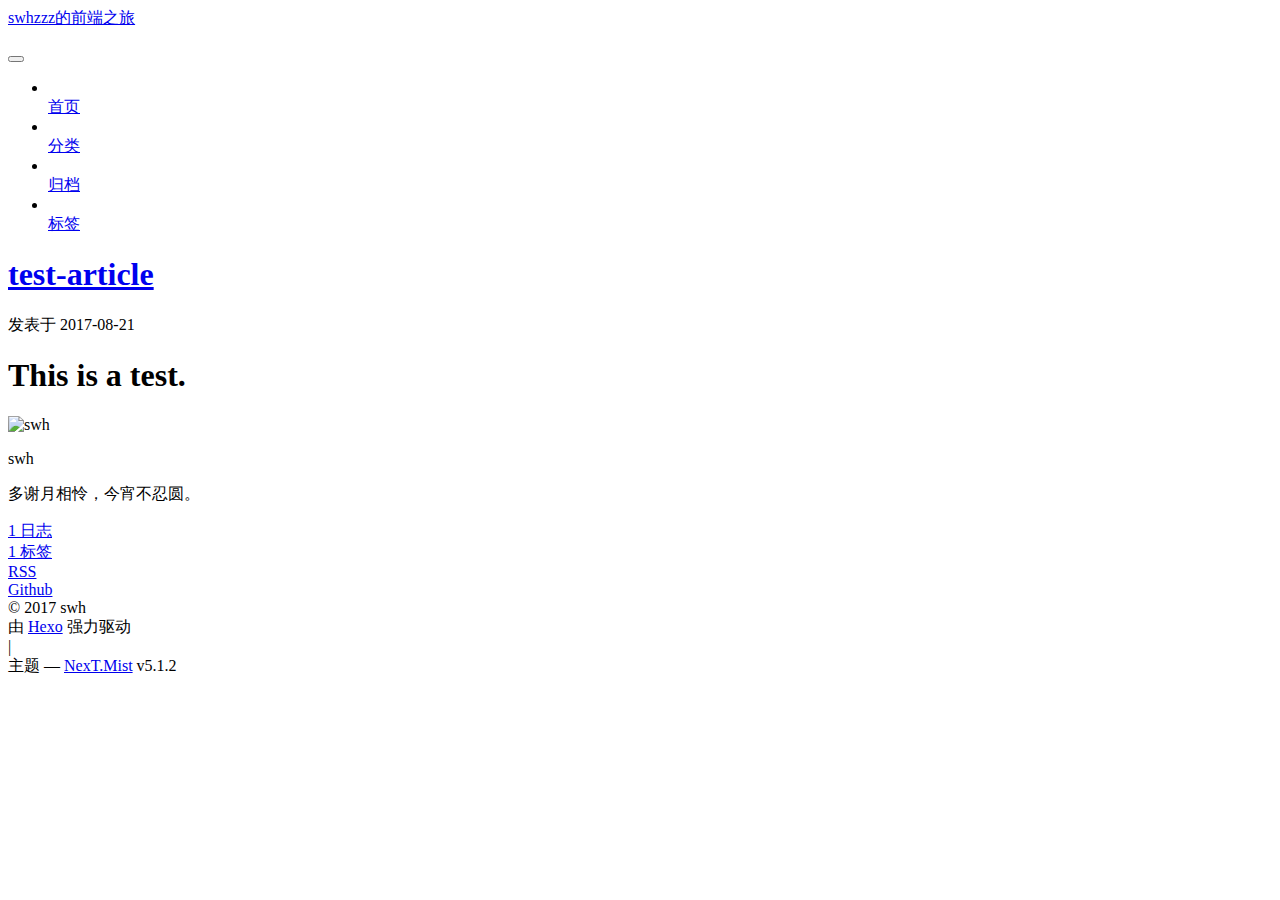
==== index.html @ 3785bbd4 "Site updated: 2017-08-21 16:06:01" ====
<!DOCTYPE html>



  


<html class="theme-next mist use-motion" lang="zh-Hans">
<head>
  <meta charset="UTF-8"/>
<meta http-equiv="X-UA-Compatible" content="IE=edge" />
<meta name="viewport" content="width=device-width, initial-scale=1, maximum-scale=1"/>
<meta name="theme-color" content="#222">









<meta http-equiv="Cache-Control" content="no-transform" />
<meta http-equiv="Cache-Control" content="no-siteapp" />















  
  
  <link href="/hexo-blog/lib/fancybox/source/jquery.fancybox.css?v=2.1.5" rel="stylesheet" type="text/css" />




  
  
  
  

  
    
    
  

  

  

  

  

  
    
    
    <link href="//fonts.googleapis.com/css?family=Lato:300,300italic,400,400italic,700,700italic&subset=latin,latin-ext" rel="stylesheet" type="text/css">
  






<link href="/hexo-blog/lib/font-awesome/css/font-awesome.min.css?v=4.6.2" rel="stylesheet" type="text/css" />

<link href="/hexo-blog/css/main.css?v=5.1.2" rel="stylesheet" type="text/css" />


  <meta name="keywords" content="Hexo, NexT" />





  <link rel="alternate" href="/hexo-blog/atom.xml" title="swhzzz的前端之旅" type="application/atom+xml" />




  <link rel="shortcut icon" type="image/x-icon" href="/hexo-blog/favicon.ico?v=5.1.2" />






<meta name="description" content="多谢月相怜，今宵不忍圆。">
<meta property="og:type" content="website">
<meta property="og:title" content="swhzzz的前端之旅">
<meta property="og:url" content="https://swhzzz.github.io/index.html">
<meta property="og:site_name" content="swhzzz的前端之旅">
<meta property="og:description" content="多谢月相怜，今宵不忍圆。">
<meta property="og:locale" content="zh-Hans">
<meta name="twitter:card" content="summary">
<meta name="twitter:title" content="swhzzz的前端之旅">
<meta name="twitter:description" content="多谢月相怜，今宵不忍圆。">



<script type="text/javascript" id="hexo.configurations">
  var NexT = window.NexT || {};
  var CONFIG = {
    root: '/hexo-blog/',
    scheme: 'Mist',
    version: '5.1.2',
    sidebar: {"position":"left","display":"post","offset":12,"offset_float":12,"b2t":false,"scrollpercent":false,"onmobile":false},
    fancybox: true,
    tabs: true,
    motion: true,
    duoshuo: {
      userId: '0',
      author: '博主'
    },
    algolia: {
      applicationID: '',
      apiKey: '',
      indexName: '',
      hits: {"per_page":10},
      labels: {"input_placeholder":"Search for Posts","hits_empty":"We didn't find any results for the search: ${query}","hits_stats":"${hits} results found in ${time} ms"}
    }
  };
</script>



  <link rel="canonical" href="https://swhzzz.github.io/"/>





  <title>swhzzz的前端之旅</title>
  





  <script type="text/javascript">
    var _hmt = _hmt || [];
    (function() {
      var hm = document.createElement("script");
      hm.src = "https://hm.baidu.com/hm.js?42fd5463105e182887e828f2496bc6c7";
      var s = document.getElementsByTagName("script")[0];
      s.parentNode.insertBefore(hm, s);
    })();
  </script>




</head>

<body itemscope itemtype="http://schema.org/WebPage" lang="zh-Hans">

  
  
    
  

  <div class="container sidebar-position-left 
   page-home 
 ">
    <div class="headband"></div>

    <header id="header" class="header" itemscope itemtype="http://schema.org/WPHeader">
      <div class="header-inner"><div class="site-brand-wrapper">
  <div class="site-meta ">
    

    <div class="custom-logo-site-title">
      <a href="/hexo-blog/"  class="brand" rel="start">
        <span class="logo-line-before"><i></i></span>
        <span class="site-title">swhzzz的前端之旅</span>
        <span class="logo-line-after"><i></i></span>
      </a>
    </div>
      
        <p class="site-subtitle"></p>
      
  </div>

  <div class="site-nav-toggle">
    <button>
      <span class="btn-bar"></span>
      <span class="btn-bar"></span>
      <span class="btn-bar"></span>
    </button>
  </div>
</div>

<nav class="site-nav">
  

  
    <ul id="menu" class="menu">
      
        
        <li class="menu-item menu-item-home">
          <a href="/hexo-blog/" rel="section">
            
              <i class="menu-item-icon fa fa-fw fa-home"></i> <br />
            
            首页
          </a>
        </li>
      
        
        <li class="menu-item menu-item-categories">
          <a href="/hexo-blog/categories" rel="section">
            
              <i class="menu-item-icon fa fa-fw fa-th"></i> <br />
            
            分类
          </a>
        </li>
      
        
        <li class="menu-item menu-item-archives">
          <a href="/hexo-blog/archives" rel="section">
            
              <i class="menu-item-icon fa fa-fw fa-archive"></i> <br />
            
            归档
          </a>
        </li>
      
        
        <li class="menu-item menu-item-tags">
          <a href="/hexo-blog/tags" rel="section">
            
              <i class="menu-item-icon fa fa-fw fa-tags"></i> <br />
            
            标签
          </a>
        </li>
      

      
    </ul>
  

  
</nav>



 </div>
    </header>

    <main id="main" class="main">
      <div class="main-inner">
        <div class="content-wrap">
          <div id="content" class="content">
            
  <section id="posts" class="posts-expand">
    
      

  

  
  
  

  <article class="post post-type-normal" itemscope itemtype="http://schema.org/Article">
  
  
  
  <div class="post-block">
    <link itemprop="mainEntityOfPage" href="https://swhzzz.github.io/hexo-blog/2017/08/21/test-article/">

    <span hidden itemprop="author" itemscope itemtype="http://schema.org/Person">
      <meta itemprop="name" content="swh">
      <meta itemprop="description" content="">
      <meta itemprop="image" content="http://p.kengdie.com/touxiang/1611/34/132115610.jpg">
    </span>

    <span hidden itemprop="publisher" itemscope itemtype="http://schema.org/Organization">
      <meta itemprop="name" content="swhzzz的前端之旅">
    </span>

    
      <header class="post-header">

        
        
          <h1 class="post-title" itemprop="name headline">
                
                <a class="post-title-link" href="/hexo-blog/2017/08/21/test-article/" itemprop="url">test-article</a></h1>
        

        <div class="post-meta">
          <span class="post-time">
            
              <span class="post-meta-item-icon">
                <i class="fa fa-calendar-o"></i>
              </span>
              
                <span class="post-meta-item-text">发表于</span>
              
              <time title="创建于" itemprop="dateCreated datePublished" datetime="2017-08-21T13:16:37+08:00">
                2017-08-21
              </time>
            

            

            
          </span>

          

          
            
          

          
          

          

          

          

        </div>
      </header>
    

    
    
    
    <div class="post-body" itemprop="articleBody">

      
      

      
        
          
            <h1 id="This-is-a-test"><a href="#This-is-a-test" class="headerlink" title="This is a test."></a>This is a test.</h1>
          
        
      
    </div>
    
    
    

    

    

    

    <footer class="post-footer">
      

      

      

      
      
        <div class="post-eof"></div>
      
    </footer>
  </div>
  
  
  
  </article>


    
  </section>

  


          </div>
          


          

        </div>
        
          
  
  <div class="sidebar-toggle">
    <div class="sidebar-toggle-line-wrap">
      <span class="sidebar-toggle-line sidebar-toggle-line-first"></span>
      <span class="sidebar-toggle-line sidebar-toggle-line-middle"></span>
      <span class="sidebar-toggle-line sidebar-toggle-line-last"></span>
    </div>
  </div>

  <aside id="sidebar" class="sidebar">
    
    <div class="sidebar-inner">

      

      

      <section class="site-overview sidebar-panel sidebar-panel-active">
        <div class="site-author motion-element" itemprop="author" itemscope itemtype="http://schema.org/Person">
          <img class="site-author-image" itemprop="image"
               src="http://p.kengdie.com/touxiang/1611/34/132115610.jpg"
               alt="swh" />
          <p class="site-author-name" itemprop="name">swh</p>
           
              <p class="site-description motion-element" itemprop="description">多谢月相怜，今宵不忍圆。</p>
          
        </div>
        <nav class="site-state motion-element">

          
            <div class="site-state-item site-state-posts">
              <a href="/hexo-blog/archives">
                <span class="site-state-item-count">1</span>
                <span class="site-state-item-name">日志</span>
              </a>
            </div>
          

          

          
            
            
            <div class="site-state-item site-state-tags">
              <a href="/hexo-blog/tags/index.html">
                <span class="site-state-item-count">1</span>
                <span class="site-state-item-name">标签</span>
              </a>
            </div>
          

        </nav>

        
          <div class="feed-link motion-element">
            <a href="/hexo-blog/atom.xml" rel="alternate">
              <i class="fa fa-rss"></i>
              RSS
            </a>
          </div>
        

        <div class="links-of-author motion-element">
          
            
              <span class="links-of-author-item">
                <a href="https://github.com/swhzzz" target="_blank" title="Github">
                  
                    <i class="fa fa-fw fa-globe"></i>
                  
                    
                      Github
                    
                </a>
              </span>
            
          
        </div>

        
        

        
        

        


      </section>

      

      

    </div>
  </aside>


        
      </div>
    </main>

    <footer id="footer" class="footer">
      <div class="footer-inner">
        <div class="copyright" >
  
  &copy; 
  <span itemprop="copyrightYear">2017</span>
  <span class="with-love">
    <i class="fa fa-heart"></i>
  </span>
  <span class="author" itemprop="copyrightHolder">swh</span>

  
</div>


  <div class="powered-by">由 <a class="theme-link" href="https://hexo.io">Hexo</a> 强力驱动</div>

  <span class="post-meta-divider">|</span>

  <div class="theme-info">主题 &mdash; <a class="theme-link" href="https://github.com/iissnan/hexo-theme-next">NexT.Mist</a> v5.1.2</div>


        







        
      </div>
    </footer>

    
      <div class="back-to-top">
        <i class="fa fa-arrow-up"></i>
        
      </div>
    

  </div>

  

<script type="text/javascript">
  if (Object.prototype.toString.call(window.Promise) !== '[object Function]') {
    window.Promise = null;
  }
</script>









  




  
  









  
  <script type="text/javascript" src="/hexo-blog/lib/jquery/index.js?v=2.1.3"></script>

  
  <script type="text/javascript" src="/hexo-blog/lib/fastclick/lib/fastclick.min.js?v=1.0.6"></script>

  
  <script type="text/javascript" src="/hexo-blog/lib/jquery_lazyload/jquery.lazyload.js?v=1.9.7"></script>

  
  <script type="text/javascript" src="/hexo-blog/lib/velocity/velocity.min.js?v=1.2.1"></script>

  
  <script type="text/javascript" src="/hexo-blog/lib/velocity/velocity.ui.min.js?v=1.2.1"></script>

  
  <script type="text/javascript" src="/hexo-blog/lib/fancybox/source/jquery.fancybox.pack.js?v=2.1.5"></script>

  
  <script type="text/javascript" src="/hexo-blog/lib/three/three.min.js"></script>

  
  <script type="text/javascript" src="/hexo-blog/lib/three/three-waves.min.js"></script>


  


  <script type="text/javascript" src="/hexo-blog/js/src/utils.js?v=5.1.2"></script>

  <script type="text/javascript" src="/hexo-blog/js/src/motion.js?v=5.1.2"></script>



  
  

  
    <script type="text/javascript" src="/hexo-blog/js/src/scrollspy.js?v=5.1.2"></script>
<script type="text/javascript" src="/hexo-blog/js/src/post-details.js?v=5.1.2"></script>

  

  


  <script type="text/javascript" src="/hexo-blog/js/src/bootstrap.js?v=5.1.2"></script>



  


  




	





  





  








  





  

  

  

  

  

  

</body>
</html>
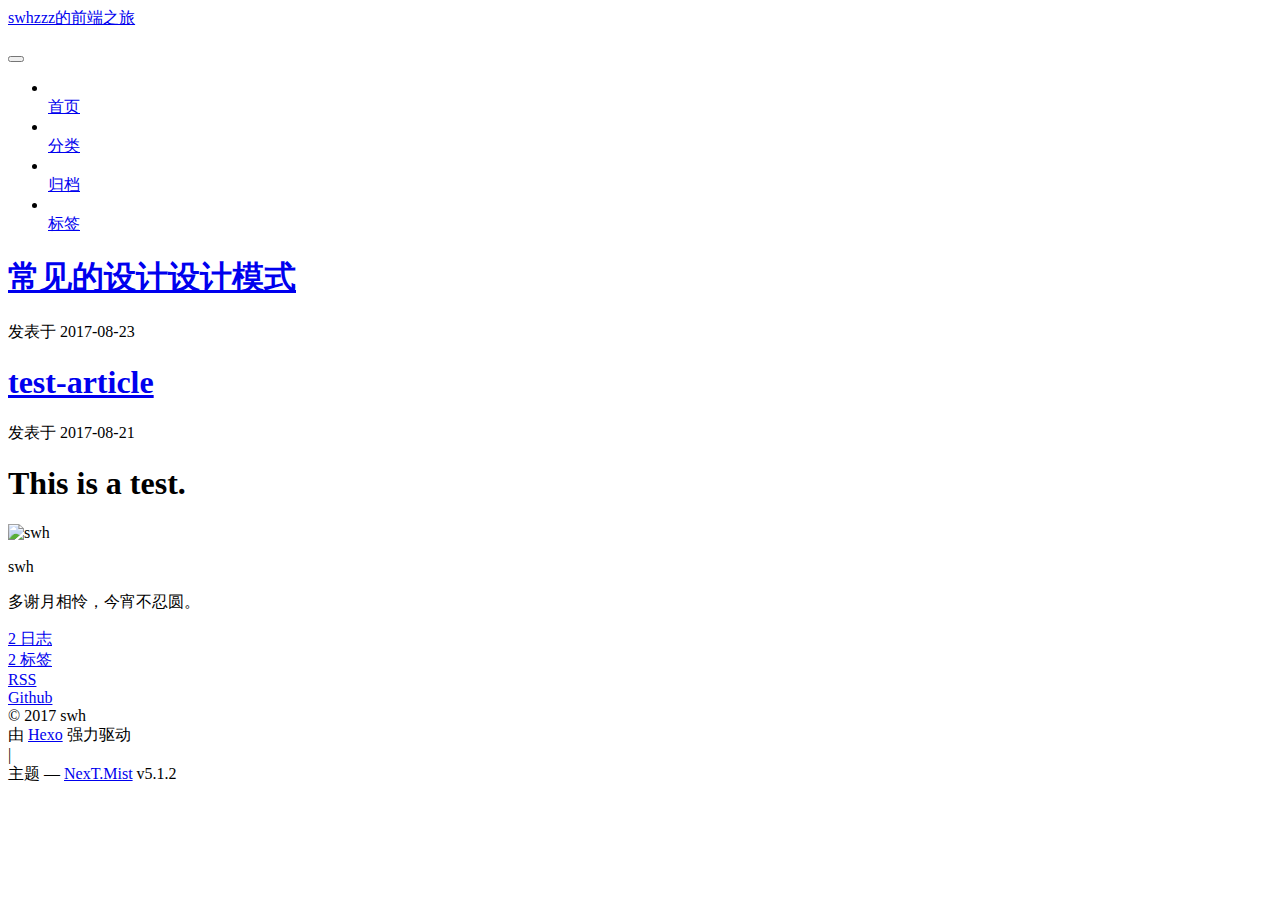
==== commit 307ecd80: "Site updated: 2017-08-23 19:24:54" ====
--- a/index.html
+++ b/index.html
@@ -280,6 +280,125 @@
   
   
   <div class="post-block">
+    <link itemprop="mainEntityOfPage" href="https://swhzzz.github.io/hexo-blog/2017/08/23/设计模式/">
+
+    <span hidden itemprop="author" itemscope itemtype="http://schema.org/Person">
+      <meta itemprop="name" content="swh">
+      <meta itemprop="description" content="">
+      <meta itemprop="image" content="http://p.kengdie.com/touxiang/1611/34/132115610.jpg">
+    </span>
+
+    <span hidden itemprop="publisher" itemscope itemtype="http://schema.org/Organization">
+      <meta itemprop="name" content="swhzzz的前端之旅">
+    </span>
+
+    
+      <header class="post-header">
+
+        
+        
+          <h1 class="post-title" itemprop="name headline">
+                
+                <a class="post-title-link" href="/hexo-blog/2017/08/23/设计模式/" itemprop="url">常见的设计设计模式</a></h1>
+        
+
+        <div class="post-meta">
+          <span class="post-time">
+            
+              <span class="post-meta-item-icon">
+                <i class="fa fa-calendar-o"></i>
+              </span>
+              
+                <span class="post-meta-item-text">发表于</span>
+              
+              <time title="创建于" itemprop="dateCreated datePublished" datetime="2017-08-23T19:23:28+08:00">
+                2017-08-23
+              </time>
+            
+
+            
+
+            
+          </span>
+
+          
+
+          
+            
+          
+
+          
+          
+
+          
+
+          
+
+          
+
+        </div>
+      </header>
+    
+
+    
+    
+    
+    <div class="post-body" itemprop="articleBody">
+
+      
+      
+
+      
+        
+          
+            
+          
+        
+      
+    </div>
+    
+    
+    
+
+    
+
+    
+
+    
+
+    <footer class="post-footer">
+      
+
+      
+
+      
+
+      
+      
+        <div class="post-eof"></div>
+      
+    </footer>
+  </div>
+  
+  
+  
+  </article>
+
+
+    
+      
+
+  
+
+  
+  
+  
+
+  <article class="post post-type-normal" itemscope itemtype="http://schema.org/Article">
+  
+  
+  
+  <div class="post-block">
     <link itemprop="mainEntityOfPage" href="https://swhzzz.github.io/hexo-blog/2017/08/21/test-article/">
 
     <span hidden itemprop="author" itemscope itemtype="http://schema.org/Person">
@@ -432,7 +551,7 @@
           
             <div class="site-state-item site-state-posts">
               <a href="/hexo-blog/archives">
-                <span class="site-state-item-count">1</span>
+                <span class="site-state-item-count">2</span>
                 <span class="site-state-item-name">日志</span>
               </a>
             </div>
@@ -445,7 +564,7 @@
             
             <div class="site-state-item site-state-tags">
               <a href="/hexo-blog/tags/index.html">
-                <span class="site-state-item-count">1</span>
+                <span class="site-state-item-count">2</span>
                 <span class="site-state-item-name">标签</span>
               </a>
             </div>
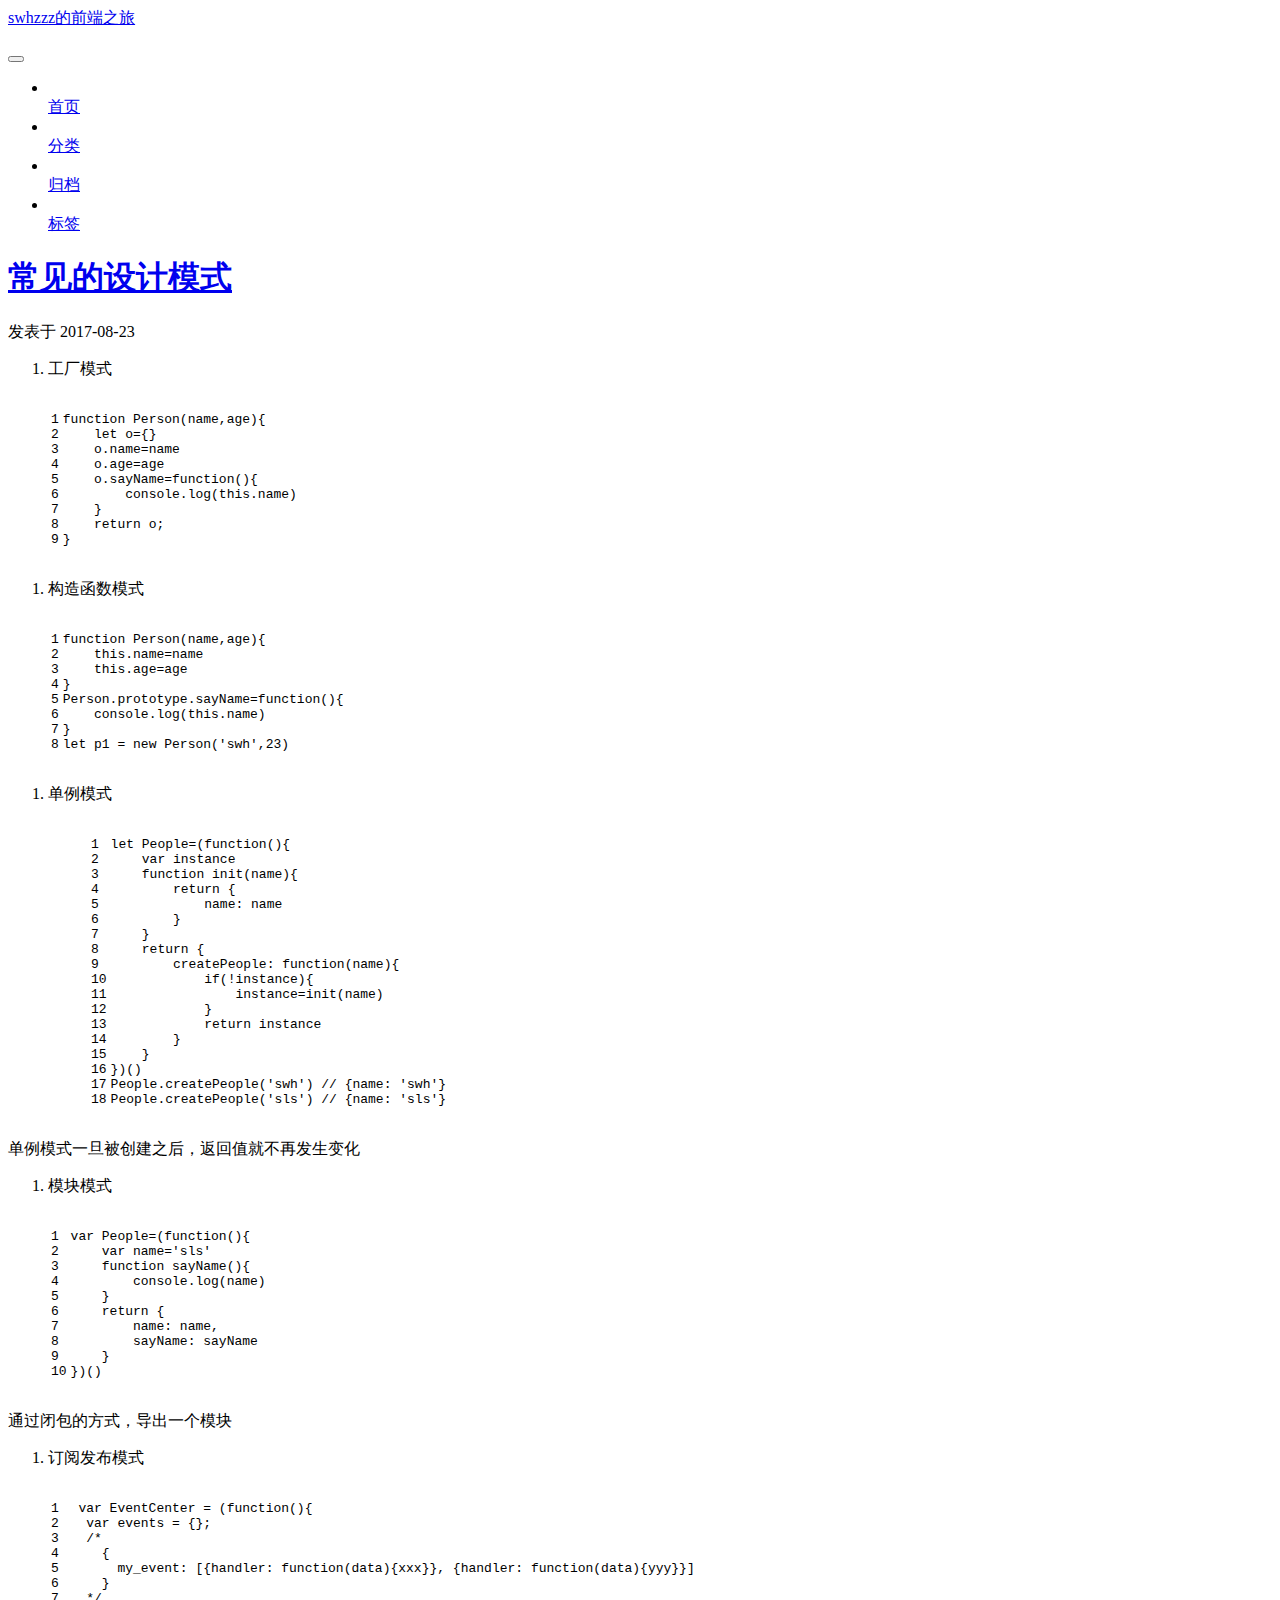
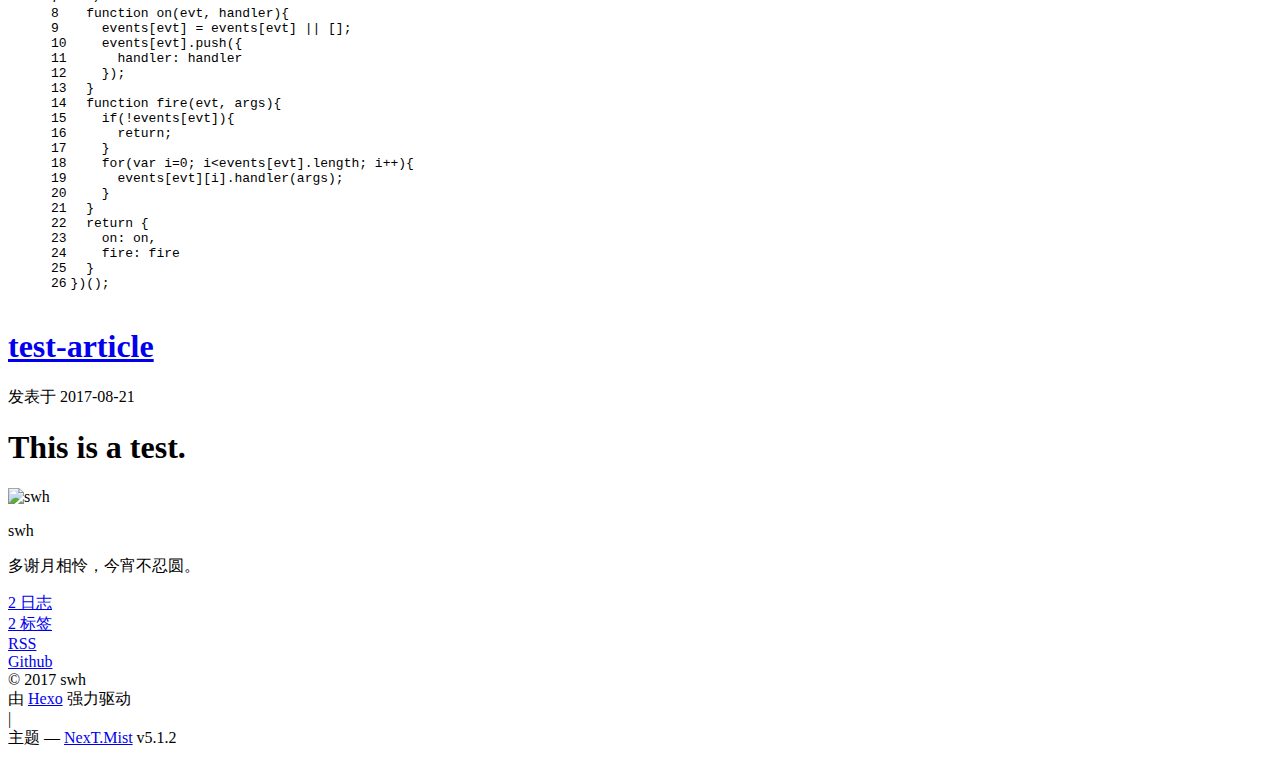
==== commit 79d02dd9: "Site updated: 2017-08-24 10:02:00" ====
--- a/index.html
+++ b/index.html
@@ -299,7 +299,7 @@
         
           <h1 class="post-title" itemprop="name headline">
                 
-                <a class="post-title-link" href="/hexo-blog/2017/08/23/设计模式/" itemprop="url">常见的设计设计模式</a></h1>
+                <a class="post-title-link" href="/hexo-blog/2017/08/23/设计模式/" itemprop="url">常见的设计模式</a></h1>
         
 
         <div class="post-meta">
@@ -351,7 +351,28 @@
       
         
           
-            
+            <ol>
+<li>工厂模式</li>
+</ol>
+<figure class="highlight plain"><table><tr><td class="gutter"><pre><div class="line">1</div><div class="line">2</div><div class="line">3</div><div class="line">4</div><div class="line">5</div><div class="line">6</div><div class="line">7</div><div class="line">8</div><div class="line">9</div></pre></td><td class="code"><pre><div class="line">function Person(name,age)&#123;</div><div class="line">    let o=&#123;&#125;</div><div class="line">    o.name=name</div><div class="line">    o.age=age</div><div class="line">    o.sayName=function()&#123;</div><div class="line">        console.log(this.name)</div><div class="line">    &#125;</div><div class="line">    return o;</div><div class="line">&#125;</div></pre></td></tr></table></figure>
+<ol>
+<li>构造函数模式</li>
+</ol>
+<figure class="highlight plain"><table><tr><td class="gutter"><pre><div class="line">1</div><div class="line">2</div><div class="line">3</div><div class="line">4</div><div class="line">5</div><div class="line">6</div><div class="line">7</div><div class="line">8</div></pre></td><td class="code"><pre><div class="line">function Person(name,age)&#123;</div><div class="line">    this.name=name</div><div class="line">    this.age=age</div><div class="line">&#125;</div><div class="line">Person.prototype.sayName=function()&#123;</div><div class="line">    console.log(this.name)</div><div class="line">&#125;</div><div class="line">let p1 = new Person(&apos;swh&apos;,23)</div></pre></td></tr></table></figure>
+<ol>
+<li>单例模式<figure class="highlight plain"><table><tr><td class="gutter"><pre><div class="line">1</div><div class="line">2</div><div class="line">3</div><div class="line">4</div><div class="line">5</div><div class="line">6</div><div class="line">7</div><div class="line">8</div><div class="line">9</div><div class="line">10</div><div class="line">11</div><div class="line">12</div><div class="line">13</div><div class="line">14</div><div class="line">15</div><div class="line">16</div><div class="line">17</div><div class="line">18</div></pre></td><td class="code"><pre><div class="line">let People=(function()&#123;</div><div class="line">    var instance </div><div class="line">    function init(name)&#123;</div><div class="line">        return &#123;</div><div class="line">            name: name</div><div class="line">        &#125;</div><div class="line">    &#125;</div><div class="line">    return &#123;</div><div class="line">        createPeople: function(name)&#123;</div><div class="line">            if(!instance)&#123;</div><div class="line">                instance=init(name)</div><div class="line">            &#125;</div><div class="line">            return instance</div><div class="line">        &#125;</div><div class="line">    &#125;</div><div class="line">&#125;)()</div><div class="line">People.createPeople(&apos;swh&apos;) // &#123;name: &apos;swh&apos;&#125;</div><div class="line">People.createPeople(&apos;sls&apos;) // &#123;name: &apos;sls&apos;&#125;</div></pre></td></tr></table></figure>
+</li>
+</ol>
+<p>单例模式一旦被创建之后，返回值就不再发生变化</p>
+<ol>
+<li>模块模式</li>
+</ol>
+<figure class="highlight plain"><table><tr><td class="gutter"><pre><div class="line">1</div><div class="line">2</div><div class="line">3</div><div class="line">4</div><div class="line">5</div><div class="line">6</div><div class="line">7</div><div class="line">8</div><div class="line">9</div><div class="line">10</div></pre></td><td class="code"><pre><div class="line">var People=(function()&#123;</div><div class="line">    var name=&apos;sls&apos;</div><div class="line">    function sayName()&#123;</div><div class="line">        console.log(name)</div><div class="line">    &#125;</div><div class="line">    return &#123;</div><div class="line">        name: name,</div><div class="line">        sayName: sayName</div><div class="line">    &#125;</div><div class="line">&#125;)()</div></pre></td></tr></table></figure>
+<p>通过闭包的方式，导出一个模块</p>
+<ol>
+<li>订阅发布模式</li>
+</ol>
+<figure class="highlight plain"><table><tr><td class="gutter"><pre><div class="line">1</div><div class="line">2</div><div class="line">3</div><div class="line">4</div><div class="line">5</div><div class="line">6</div><div class="line">7</div><div class="line">8</div><div class="line">9</div><div class="line">10</div><div class="line">11</div><div class="line">12</div><div class="line">13</div><div class="line">14</div><div class="line">15</div><div class="line">16</div><div class="line">17</div><div class="line">18</div><div class="line">19</div><div class="line">20</div><div class="line">21</div><div class="line">22</div><div class="line">23</div><div class="line">24</div><div class="line">25</div><div class="line">26</div></pre></td><td class="code"><pre><div class="line"> var EventCenter = (function()&#123;</div><div class="line">  var events = &#123;&#125;;</div><div class="line">  /*</div><div class="line">    &#123;</div><div class="line">      my_event: [&#123;handler: function(data)&#123;xxx&#125;&#125;, &#123;handler: function(data)&#123;yyy&#125;&#125;]</div><div class="line">    &#125;</div><div class="line">  */</div><div class="line">  function on(evt, handler)&#123;</div><div class="line">    events[evt] = events[evt] || [];</div><div class="line">    events[evt].push(&#123;</div><div class="line">      handler: handler</div><div class="line">    &#125;);</div><div class="line">  &#125;</div><div class="line">  function fire(evt, args)&#123;</div><div class="line">    if(!events[evt])&#123;</div><div class="line">      return;</div><div class="line">    &#125;</div><div class="line">    for(var i=0; i&lt;events[evt].length; i++)&#123;</div><div class="line">      events[evt][i].handler(args);</div><div class="line">    &#125;</div><div class="line">  &#125;</div><div class="line">  return &#123;</div><div class="line">    on: on,</div><div class="line">    fire: fire</div><div class="line">  &#125;</div><div class="line">&#125;)();</div></pre></td></tr></table></figure>
           
         
       
@@ -683,10 +704,9 @@
   
 
 
-
-
-  
-  
+  
+
+
 
 
 
@@ -715,10 +735,7 @@
   <script type="text/javascript" src="/hexo-blog/lib/fancybox/source/jquery.fancybox.pack.js?v=2.1.5"></script>
 
   
-  <script type="text/javascript" src="/hexo-blog/lib/three/three.min.js"></script>
-
-  
-  <script type="text/javascript" src="/hexo-blog/lib/three/three-waves.min.js"></script>
+  <script type="text/javascript" src="/hexo-blog/lib/canvas-nest/canvas-nest.min.js"></script>
 
 
   
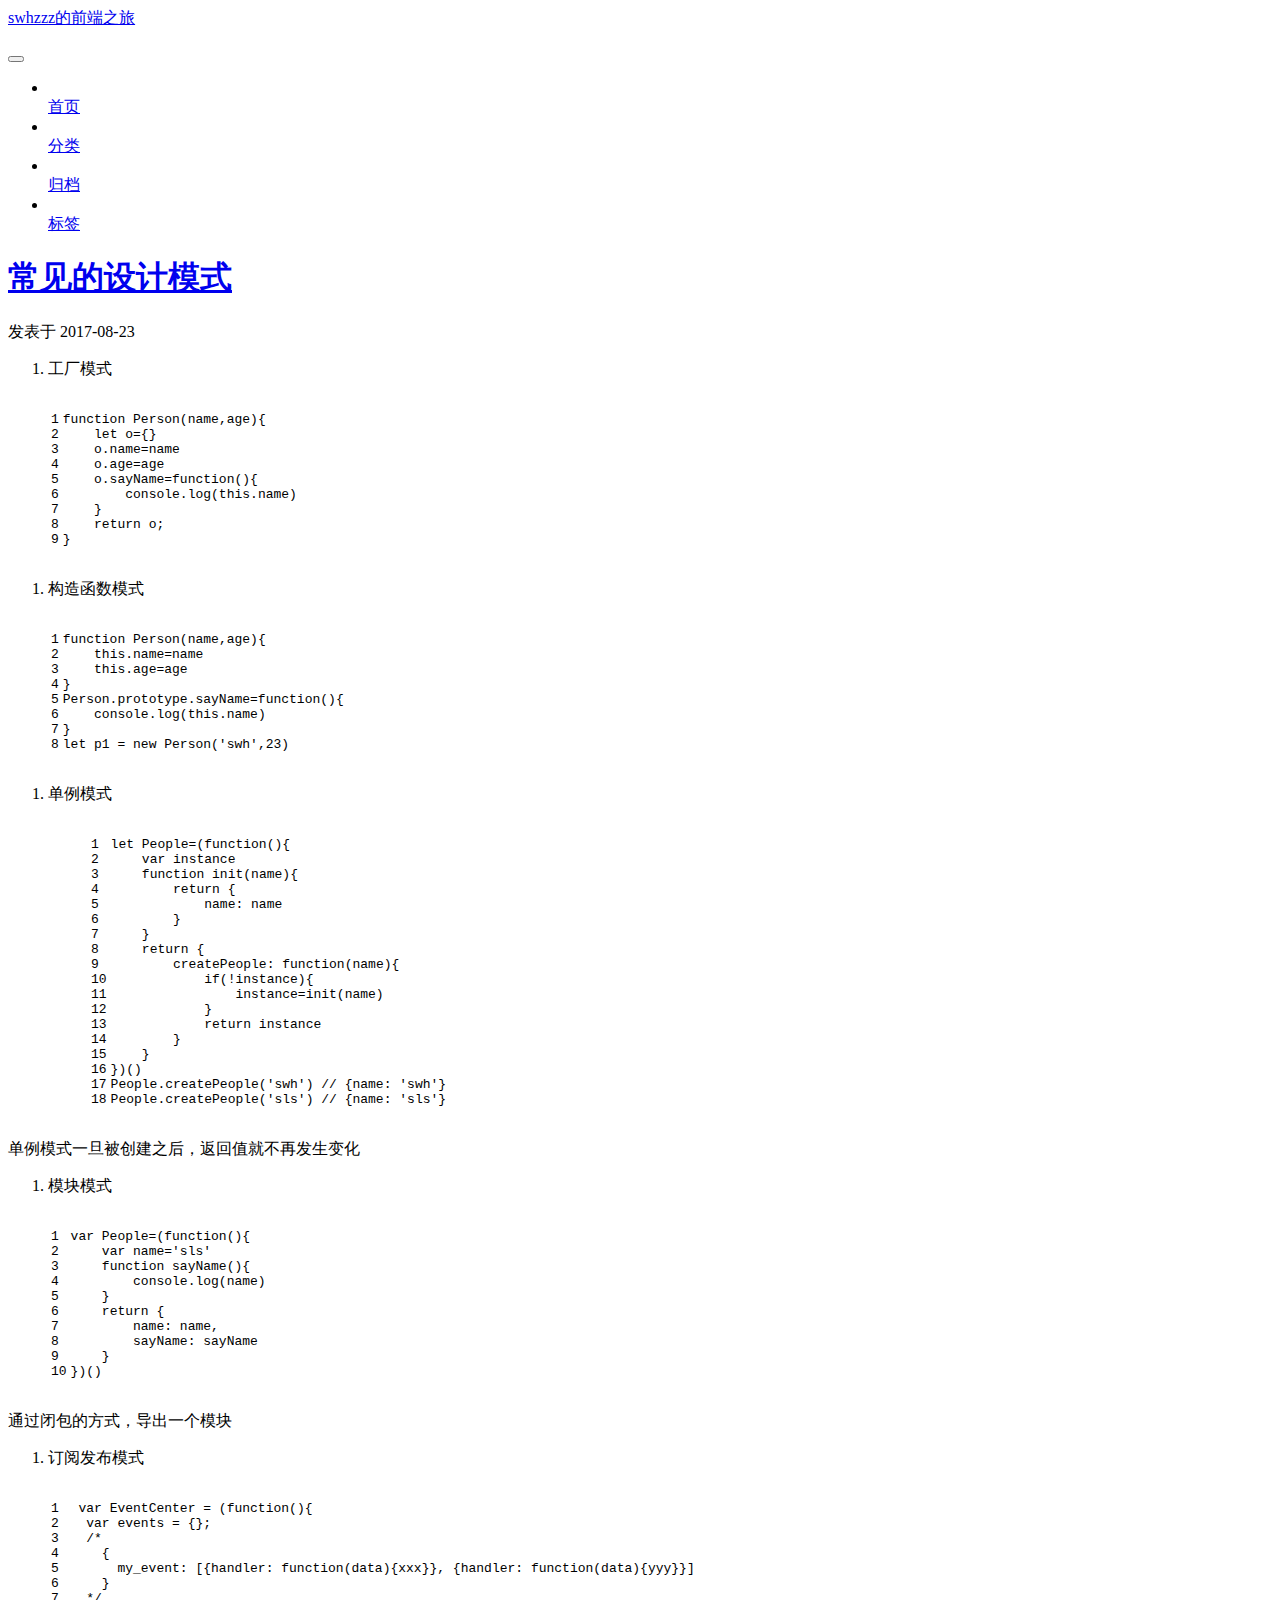
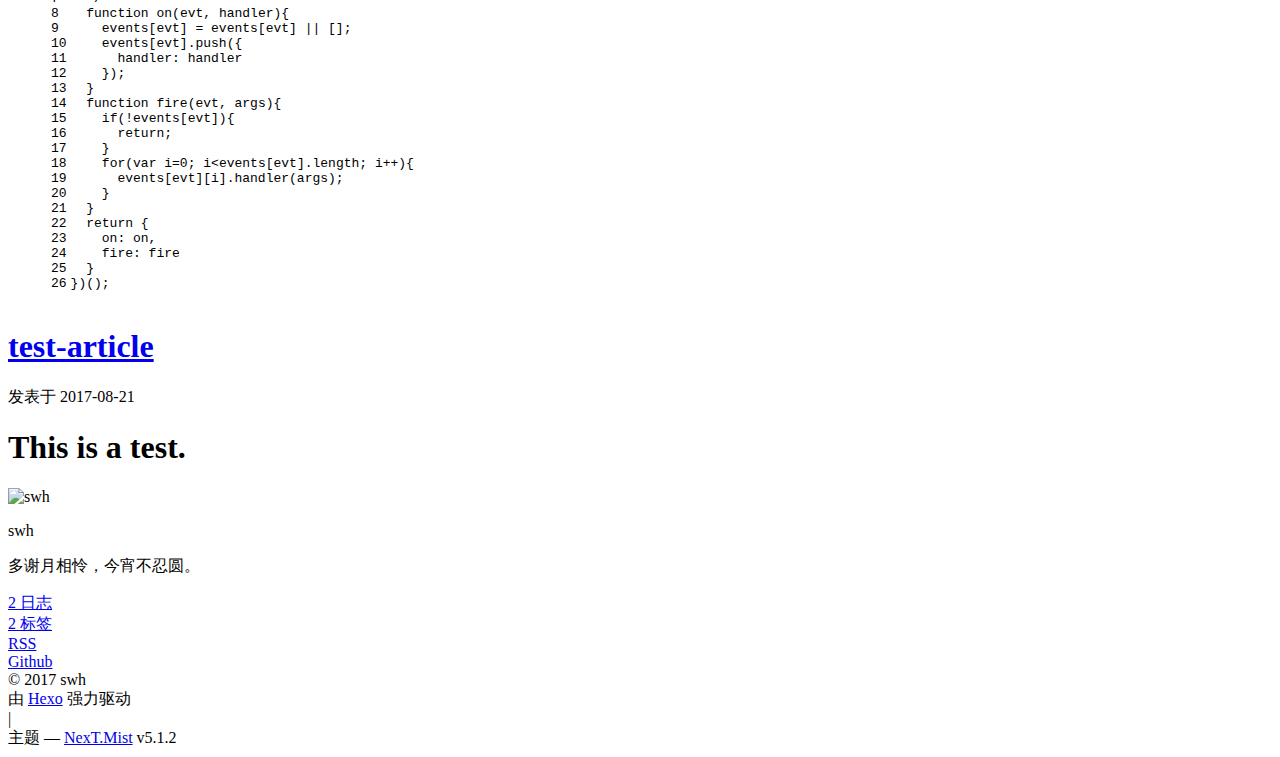
==== commit 6d6caa93: "Site updated: 2017-08-24 10:11:05" ====
--- a/index.html
+++ b/index.html
@@ -354,25 +354,25 @@
             <ol>
 <li>工厂模式</li>
 </ol>
-<figure class="highlight plain"><table><tr><td class="gutter"><pre><div class="line">1</div><div class="line">2</div><div class="line">3</div><div class="line">4</div><div class="line">5</div><div class="line">6</div><div class="line">7</div><div class="line">8</div><div class="line">9</div></pre></td><td class="code"><pre><div class="line">function Person(name,age)&#123;</div><div class="line">    let o=&#123;&#125;</div><div class="line">    o.name=name</div><div class="line">    o.age=age</div><div class="line">    o.sayName=function()&#123;</div><div class="line">        console.log(this.name)</div><div class="line">    &#125;</div><div class="line">    return o;</div><div class="line">&#125;</div></pre></td></tr></table></figure>
+<figure class="highlight javascript"><table><tr><td class="gutter"><pre><div class="line">1</div><div class="line">2</div><div class="line">3</div><div class="line">4</div><div class="line">5</div><div class="line">6</div><div class="line">7</div><div class="line">8</div><div class="line">9</div></pre></td><td class="code"><pre><div class="line"><span class="function"><span class="keyword">function</span> <span class="title">Person</span>(<span class="params">name,age</span>)</span>&#123;</div><div class="line">    <span class="keyword">let</span> o=&#123;&#125;</div><div class="line">    o.name=name</div><div class="line">    o.age=age</div><div class="line">    o.sayName=<span class="function"><span class="keyword">function</span>(<span class="params"></span>)</span>&#123;</div><div class="line">        <span class="built_in">console</span>.log(<span class="keyword">this</span>.name)</div><div class="line">    &#125;</div><div class="line">    <span class="keyword">return</span> o;</div><div class="line">&#125;</div></pre></td></tr></table></figure>
 <ol>
 <li>构造函数模式</li>
 </ol>
-<figure class="highlight plain"><table><tr><td class="gutter"><pre><div class="line">1</div><div class="line">2</div><div class="line">3</div><div class="line">4</div><div class="line">5</div><div class="line">6</div><div class="line">7</div><div class="line">8</div></pre></td><td class="code"><pre><div class="line">function Person(name,age)&#123;</div><div class="line">    this.name=name</div><div class="line">    this.age=age</div><div class="line">&#125;</div><div class="line">Person.prototype.sayName=function()&#123;</div><div class="line">    console.log(this.name)</div><div class="line">&#125;</div><div class="line">let p1 = new Person(&apos;swh&apos;,23)</div></pre></td></tr></table></figure>
+<figure class="highlight javascript"><table><tr><td class="gutter"><pre><div class="line">1</div><div class="line">2</div><div class="line">3</div><div class="line">4</div><div class="line">5</div><div class="line">6</div><div class="line">7</div><div class="line">8</div></pre></td><td class="code"><pre><div class="line"><span class="function"><span class="keyword">function</span> <span class="title">Person</span>(<span class="params">name,age</span>)</span>&#123;</div><div class="line">    <span class="keyword">this</span>.name=name</div><div class="line">    <span class="keyword">this</span>.age=age</div><div class="line">&#125;</div><div class="line">Person.prototype.sayName=<span class="function"><span class="keyword">function</span>(<span class="params"></span>)</span>&#123;</div><div class="line">    <span class="built_in">console</span>.log(<span class="keyword">this</span>.name)</div><div class="line">&#125;</div><div class="line"><span class="keyword">let</span> p1 = <span class="keyword">new</span> Person(<span class="string">'swh'</span>,<span class="number">23</span>)</div></pre></td></tr></table></figure>
 <ol>
-<li>单例模式<figure class="highlight plain"><table><tr><td class="gutter"><pre><div class="line">1</div><div class="line">2</div><div class="line">3</div><div class="line">4</div><div class="line">5</div><div class="line">6</div><div class="line">7</div><div class="line">8</div><div class="line">9</div><div class="line">10</div><div class="line">11</div><div class="line">12</div><div class="line">13</div><div class="line">14</div><div class="line">15</div><div class="line">16</div><div class="line">17</div><div class="line">18</div></pre></td><td class="code"><pre><div class="line">let People=(function()&#123;</div><div class="line">    var instance </div><div class="line">    function init(name)&#123;</div><div class="line">        return &#123;</div><div class="line">            name: name</div><div class="line">        &#125;</div><div class="line">    &#125;</div><div class="line">    return &#123;</div><div class="line">        createPeople: function(name)&#123;</div><div class="line">            if(!instance)&#123;</div><div class="line">                instance=init(name)</div><div class="line">            &#125;</div><div class="line">            return instance</div><div class="line">        &#125;</div><div class="line">    &#125;</div><div class="line">&#125;)()</div><div class="line">People.createPeople(&apos;swh&apos;) // &#123;name: &apos;swh&apos;&#125;</div><div class="line">People.createPeople(&apos;sls&apos;) // &#123;name: &apos;sls&apos;&#125;</div></pre></td></tr></table></figure>
+<li>单例模式<figure class="highlight javascript"><table><tr><td class="gutter"><pre><div class="line">1</div><div class="line">2</div><div class="line">3</div><div class="line">4</div><div class="line">5</div><div class="line">6</div><div class="line">7</div><div class="line">8</div><div class="line">9</div><div class="line">10</div><div class="line">11</div><div class="line">12</div><div class="line">13</div><div class="line">14</div><div class="line">15</div><div class="line">16</div><div class="line">17</div><div class="line">18</div></pre></td><td class="code"><pre><div class="line"><span class="keyword">let</span> People=(<span class="function"><span class="keyword">function</span>(<span class="params"></span>)</span>&#123;</div><div class="line">    <span class="keyword">var</span> instance </div><div class="line">    <span class="function"><span class="keyword">function</span> <span class="title">init</span>(<span class="params">name</span>)</span>&#123;</div><div class="line">        <span class="keyword">return</span> &#123;</div><div class="line">            name: name</div><div class="line">        &#125;</div><div class="line">    &#125;</div><div class="line">    <span class="keyword">return</span> &#123;</div><div class="line">        createPeople: <span class="function"><span class="keyword">function</span>(<span class="params">name</span>)</span>&#123;</div><div class="line">            <span class="keyword">if</span>(!instance)&#123;</div><div class="line">                instance=init(name)</div><div class="line">            &#125;</div><div class="line">            <span class="keyword">return</span> instance</div><div class="line">        &#125;</div><div class="line">    &#125;</div><div class="line">&#125;)()</div><div class="line">People.createPeople(<span class="string">'swh'</span>) <span class="comment">// &#123;name: 'swh'&#125;</span></div><div class="line">People.createPeople(<span class="string">'sls'</span>) <span class="comment">// &#123;name: 'sls'&#125;</span></div></pre></td></tr></table></figure>
 </li>
 </ol>
 <p>单例模式一旦被创建之后，返回值就不再发生变化</p>
 <ol>
 <li>模块模式</li>
 </ol>
-<figure class="highlight plain"><table><tr><td class="gutter"><pre><div class="line">1</div><div class="line">2</div><div class="line">3</div><div class="line">4</div><div class="line">5</div><div class="line">6</div><div class="line">7</div><div class="line">8</div><div class="line">9</div><div class="line">10</div></pre></td><td class="code"><pre><div class="line">var People=(function()&#123;</div><div class="line">    var name=&apos;sls&apos;</div><div class="line">    function sayName()&#123;</div><div class="line">        console.log(name)</div><div class="line">    &#125;</div><div class="line">    return &#123;</div><div class="line">        name: name,</div><div class="line">        sayName: sayName</div><div class="line">    &#125;</div><div class="line">&#125;)()</div></pre></td></tr></table></figure>
+<figure class="highlight javascript"><table><tr><td class="gutter"><pre><div class="line">1</div><div class="line">2</div><div class="line">3</div><div class="line">4</div><div class="line">5</div><div class="line">6</div><div class="line">7</div><div class="line">8</div><div class="line">9</div><div class="line">10</div></pre></td><td class="code"><pre><div class="line"><span class="keyword">var</span> People=(<span class="function"><span class="keyword">function</span>(<span class="params"></span>)</span>&#123;</div><div class="line">    <span class="keyword">var</span> name=<span class="string">'sls'</span></div><div class="line">    <span class="function"><span class="keyword">function</span> <span class="title">sayName</span>(<span class="params"></span>)</span>&#123;</div><div class="line">        <span class="built_in">console</span>.log(name)</div><div class="line">    &#125;</div><div class="line">    <span class="keyword">return</span> &#123;</div><div class="line">        name: name,</div><div class="line">        sayName: sayName</div><div class="line">    &#125;</div><div class="line">&#125;)()</div></pre></td></tr></table></figure>
 <p>通过闭包的方式，导出一个模块</p>
 <ol>
 <li>订阅发布模式</li>
 </ol>
-<figure class="highlight plain"><table><tr><td class="gutter"><pre><div class="line">1</div><div class="line">2</div><div class="line">3</div><div class="line">4</div><div class="line">5</div><div class="line">6</div><div class="line">7</div><div class="line">8</div><div class="line">9</div><div class="line">10</div><div class="line">11</div><div class="line">12</div><div class="line">13</div><div class="line">14</div><div class="line">15</div><div class="line">16</div><div class="line">17</div><div class="line">18</div><div class="line">19</div><div class="line">20</div><div class="line">21</div><div class="line">22</div><div class="line">23</div><div class="line">24</div><div class="line">25</div><div class="line">26</div></pre></td><td class="code"><pre><div class="line"> var EventCenter = (function()&#123;</div><div class="line">  var events = &#123;&#125;;</div><div class="line">  /*</div><div class="line">    &#123;</div><div class="line">      my_event: [&#123;handler: function(data)&#123;xxx&#125;&#125;, &#123;handler: function(data)&#123;yyy&#125;&#125;]</div><div class="line">    &#125;</div><div class="line">  */</div><div class="line">  function on(evt, handler)&#123;</div><div class="line">    events[evt] = events[evt] || [];</div><div class="line">    events[evt].push(&#123;</div><div class="line">      handler: handler</div><div class="line">    &#125;);</div><div class="line">  &#125;</div><div class="line">  function fire(evt, args)&#123;</div><div class="line">    if(!events[evt])&#123;</div><div class="line">      return;</div><div class="line">    &#125;</div><div class="line">    for(var i=0; i&lt;events[evt].length; i++)&#123;</div><div class="line">      events[evt][i].handler(args);</div><div class="line">    &#125;</div><div class="line">  &#125;</div><div class="line">  return &#123;</div><div class="line">    on: on,</div><div class="line">    fire: fire</div><div class="line">  &#125;</div><div class="line">&#125;)();</div></pre></td></tr></table></figure>
+<figure class="highlight javascript"><table><tr><td class="gutter"><pre><div class="line">1</div><div class="line">2</div><div class="line">3</div><div class="line">4</div><div class="line">5</div><div class="line">6</div><div class="line">7</div><div class="line">8</div><div class="line">9</div><div class="line">10</div><div class="line">11</div><div class="line">12</div><div class="line">13</div><div class="line">14</div><div class="line">15</div><div class="line">16</div><div class="line">17</div><div class="line">18</div><div class="line">19</div><div class="line">20</div><div class="line">21</div><div class="line">22</div><div class="line">23</div><div class="line">24</div><div class="line">25</div><div class="line">26</div></pre></td><td class="code"><pre><div class="line"> <span class="keyword">var</span> EventCenter = (<span class="function"><span class="keyword">function</span>(<span class="params"></span>)</span>&#123;</div><div class="line">  <span class="keyword">var</span> events = &#123;&#125;;</div><div class="line">  <span class="comment">/*</span></div><div class="line"><span class="comment">    &#123;</span></div><div class="line"><span class="comment">      my_event: [&#123;handler: function(data)&#123;xxx&#125;&#125;, &#123;handler: function(data)&#123;yyy&#125;&#125;]</span></div><div class="line"><span class="comment">    &#125;</span></div><div class="line"><span class="comment">  */</span></div><div class="line">  <span class="function"><span class="keyword">function</span> <span class="title">on</span>(<span class="params">evt, handler</span>)</span>&#123;</div><div class="line">    events[evt] = events[evt] || [];</div><div class="line">    events[evt].push(&#123;</div><div class="line">      handler: handler</div><div class="line">    &#125;);</div><div class="line">  &#125;</div><div class="line">  <span class="function"><span class="keyword">function</span> <span class="title">fire</span>(<span class="params">evt, args</span>)</span>&#123;</div><div class="line">    <span class="keyword">if</span>(!events[evt])&#123;</div><div class="line">      <span class="keyword">return</span>;</div><div class="line">    &#125;</div><div class="line">    <span class="keyword">for</span>(<span class="keyword">var</span> i=<span class="number">0</span>; i&lt;events[evt].length; i++)&#123;</div><div class="line">      events[evt][i].handler(args);</div><div class="line">    &#125;</div><div class="line">  &#125;</div><div class="line">  <span class="keyword">return</span> &#123;</div><div class="line">    on: on,</div><div class="line">    fire: fire</div><div class="line">  &#125;</div><div class="line">&#125;)();</div></pre></td></tr></table></figure>
           
         
       
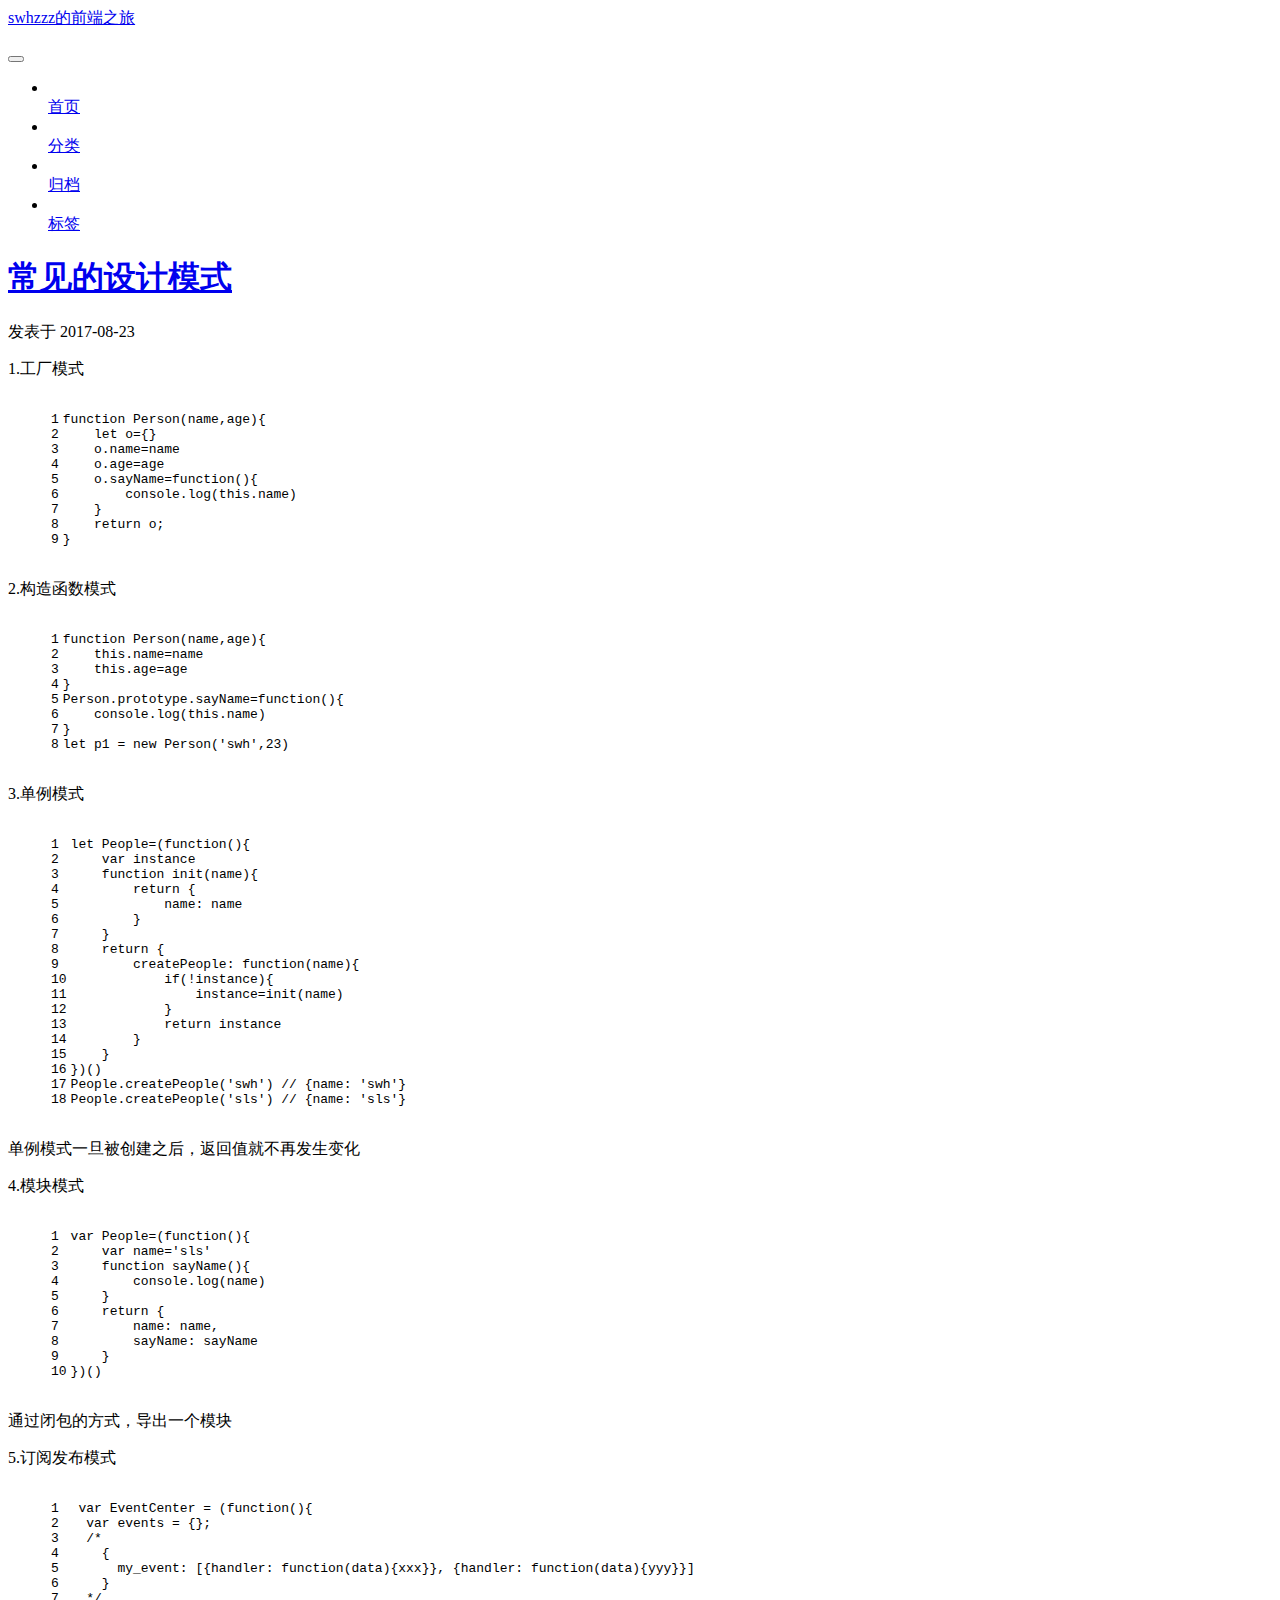
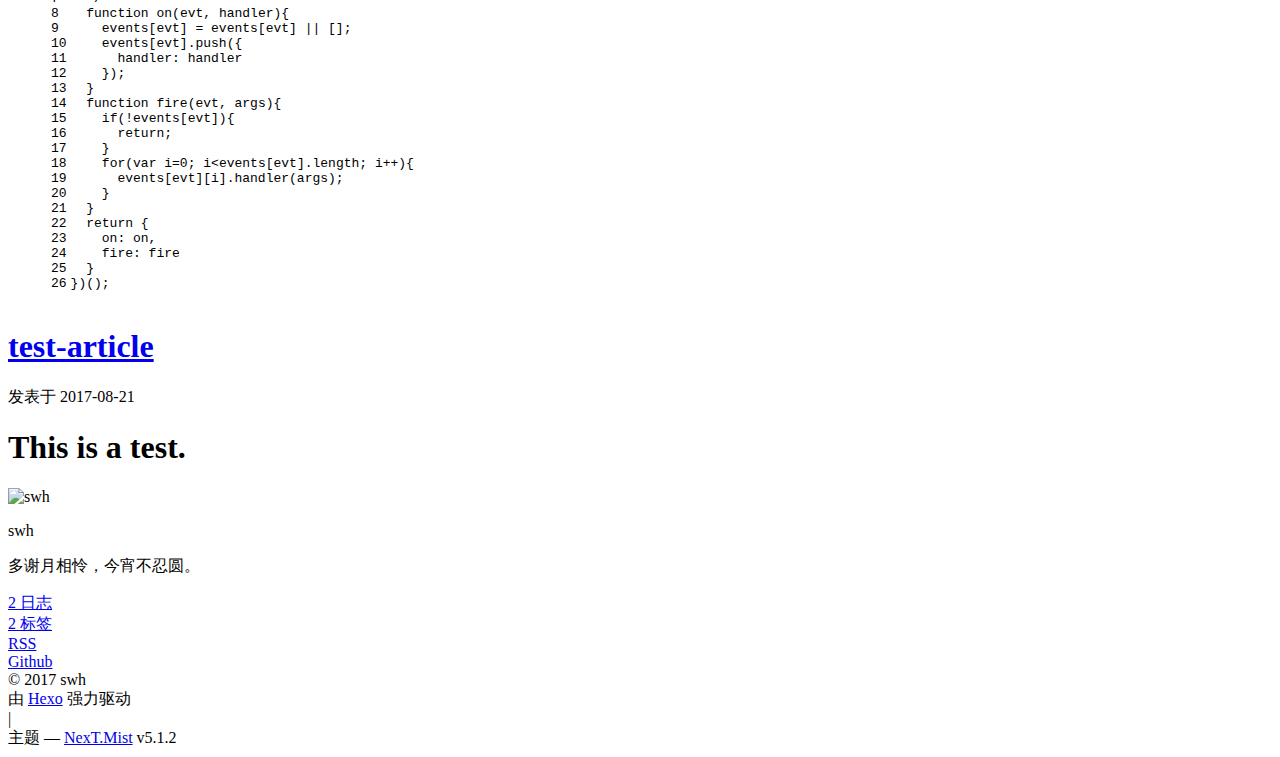
==== commit 9d1554c3: "Site updated: 2017-08-24 10:12:30" ====
--- a/index.html
+++ b/index.html
@@ -351,27 +351,17 @@
       
         
           
-            <ol>
-<li>工厂模式</li>
-</ol>
+            <p>1.工厂模式</p>
 <figure class="highlight javascript"><table><tr><td class="gutter"><pre><div class="line">1</div><div class="line">2</div><div class="line">3</div><div class="line">4</div><div class="line">5</div><div class="line">6</div><div class="line">7</div><div class="line">8</div><div class="line">9</div></pre></td><td class="code"><pre><div class="line"><span class="function"><span class="keyword">function</span> <span class="title">Person</span>(<span class="params">name,age</span>)</span>&#123;</div><div class="line">    <span class="keyword">let</span> o=&#123;&#125;</div><div class="line">    o.name=name</div><div class="line">    o.age=age</div><div class="line">    o.sayName=<span class="function"><span class="keyword">function</span>(<span class="params"></span>)</span>&#123;</div><div class="line">        <span class="built_in">console</span>.log(<span class="keyword">this</span>.name)</div><div class="line">    &#125;</div><div class="line">    <span class="keyword">return</span> o;</div><div class="line">&#125;</div></pre></td></tr></table></figure>
-<ol>
-<li>构造函数模式</li>
-</ol>
+<p>2.构造函数模式</p>
 <figure class="highlight javascript"><table><tr><td class="gutter"><pre><div class="line">1</div><div class="line">2</div><div class="line">3</div><div class="line">4</div><div class="line">5</div><div class="line">6</div><div class="line">7</div><div class="line">8</div></pre></td><td class="code"><pre><div class="line"><span class="function"><span class="keyword">function</span> <span class="title">Person</span>(<span class="params">name,age</span>)</span>&#123;</div><div class="line">    <span class="keyword">this</span>.name=name</div><div class="line">    <span class="keyword">this</span>.age=age</div><div class="line">&#125;</div><div class="line">Person.prototype.sayName=<span class="function"><span class="keyword">function</span>(<span class="params"></span>)</span>&#123;</div><div class="line">    <span class="built_in">console</span>.log(<span class="keyword">this</span>.name)</div><div class="line">&#125;</div><div class="line"><span class="keyword">let</span> p1 = <span class="keyword">new</span> Person(<span class="string">'swh'</span>,<span class="number">23</span>)</div></pre></td></tr></table></figure>
-<ol>
-<li>单例模式<figure class="highlight javascript"><table><tr><td class="gutter"><pre><div class="line">1</div><div class="line">2</div><div class="line">3</div><div class="line">4</div><div class="line">5</div><div class="line">6</div><div class="line">7</div><div class="line">8</div><div class="line">9</div><div class="line">10</div><div class="line">11</div><div class="line">12</div><div class="line">13</div><div class="line">14</div><div class="line">15</div><div class="line">16</div><div class="line">17</div><div class="line">18</div></pre></td><td class="code"><pre><div class="line"><span class="keyword">let</span> People=(<span class="function"><span class="keyword">function</span>(<span class="params"></span>)</span>&#123;</div><div class="line">    <span class="keyword">var</span> instance </div><div class="line">    <span class="function"><span class="keyword">function</span> <span class="title">init</span>(<span class="params">name</span>)</span>&#123;</div><div class="line">        <span class="keyword">return</span> &#123;</div><div class="line">            name: name</div><div class="line">        &#125;</div><div class="line">    &#125;</div><div class="line">    <span class="keyword">return</span> &#123;</div><div class="line">        createPeople: <span class="function"><span class="keyword">function</span>(<span class="params">name</span>)</span>&#123;</div><div class="line">            <span class="keyword">if</span>(!instance)&#123;</div><div class="line">                instance=init(name)</div><div class="line">            &#125;</div><div class="line">            <span class="keyword">return</span> instance</div><div class="line">        &#125;</div><div class="line">    &#125;</div><div class="line">&#125;)()</div><div class="line">People.createPeople(<span class="string">'swh'</span>) <span class="comment">// &#123;name: 'swh'&#125;</span></div><div class="line">People.createPeople(<span class="string">'sls'</span>) <span class="comment">// &#123;name: 'sls'&#125;</span></div></pre></td></tr></table></figure>
-</li>
-</ol>
+<p>3.单例模式</p>
+<figure class="highlight javascript"><table><tr><td class="gutter"><pre><div class="line">1</div><div class="line">2</div><div class="line">3</div><div class="line">4</div><div class="line">5</div><div class="line">6</div><div class="line">7</div><div class="line">8</div><div class="line">9</div><div class="line">10</div><div class="line">11</div><div class="line">12</div><div class="line">13</div><div class="line">14</div><div class="line">15</div><div class="line">16</div><div class="line">17</div><div class="line">18</div></pre></td><td class="code"><pre><div class="line"><span class="keyword">let</span> People=(<span class="function"><span class="keyword">function</span>(<span class="params"></span>)</span>&#123;</div><div class="line">    <span class="keyword">var</span> instance </div><div class="line">    <span class="function"><span class="keyword">function</span> <span class="title">init</span>(<span class="params">name</span>)</span>&#123;</div><div class="line">        <span class="keyword">return</span> &#123;</div><div class="line">            name: name</div><div class="line">        &#125;</div><div class="line">    &#125;</div><div class="line">    <span class="keyword">return</span> &#123;</div><div class="line">        createPeople: <span class="function"><span class="keyword">function</span>(<span class="params">name</span>)</span>&#123;</div><div class="line">            <span class="keyword">if</span>(!instance)&#123;</div><div class="line">                instance=init(name)</div><div class="line">            &#125;</div><div class="line">            <span class="keyword">return</span> instance</div><div class="line">        &#125;</div><div class="line">    &#125;</div><div class="line">&#125;)()</div><div class="line">People.createPeople(<span class="string">'swh'</span>) <span class="comment">// &#123;name: 'swh'&#125;</span></div><div class="line">People.createPeople(<span class="string">'sls'</span>) <span class="comment">// &#123;name: 'sls'&#125;</span></div></pre></td></tr></table></figure>
 <p>单例模式一旦被创建之后，返回值就不再发生变化</p>
-<ol>
-<li>模块模式</li>
-</ol>
+<p>4.模块模式</p>
 <figure class="highlight javascript"><table><tr><td class="gutter"><pre><div class="line">1</div><div class="line">2</div><div class="line">3</div><div class="line">4</div><div class="line">5</div><div class="line">6</div><div class="line">7</div><div class="line">8</div><div class="line">9</div><div class="line">10</div></pre></td><td class="code"><pre><div class="line"><span class="keyword">var</span> People=(<span class="function"><span class="keyword">function</span>(<span class="params"></span>)</span>&#123;</div><div class="line">    <span class="keyword">var</span> name=<span class="string">'sls'</span></div><div class="line">    <span class="function"><span class="keyword">function</span> <span class="title">sayName</span>(<span class="params"></span>)</span>&#123;</div><div class="line">        <span class="built_in">console</span>.log(name)</div><div class="line">    &#125;</div><div class="line">    <span class="keyword">return</span> &#123;</div><div class="line">        name: name,</div><div class="line">        sayName: sayName</div><div class="line">    &#125;</div><div class="line">&#125;)()</div></pre></td></tr></table></figure>
 <p>通过闭包的方式，导出一个模块</p>
-<ol>
-<li>订阅发布模式</li>
-</ol>
+<p>5.订阅发布模式</p>
 <figure class="highlight javascript"><table><tr><td class="gutter"><pre><div class="line">1</div><div class="line">2</div><div class="line">3</div><div class="line">4</div><div class="line">5</div><div class="line">6</div><div class="line">7</div><div class="line">8</div><div class="line">9</div><div class="line">10</div><div class="line">11</div><div class="line">12</div><div class="line">13</div><div class="line">14</div><div class="line">15</div><div class="line">16</div><div class="line">17</div><div class="line">18</div><div class="line">19</div><div class="line">20</div><div class="line">21</div><div class="line">22</div><div class="line">23</div><div class="line">24</div><div class="line">25</div><div class="line">26</div></pre></td><td class="code"><pre><div class="line"> <span class="keyword">var</span> EventCenter = (<span class="function"><span class="keyword">function</span>(<span class="params"></span>)</span>&#123;</div><div class="line">  <span class="keyword">var</span> events = &#123;&#125;;</div><div class="line">  <span class="comment">/*</span></div><div class="line"><span class="comment">    &#123;</span></div><div class="line"><span class="comment">      my_event: [&#123;handler: function(data)&#123;xxx&#125;&#125;, &#123;handler: function(data)&#123;yyy&#125;&#125;]</span></div><div class="line"><span class="comment">    &#125;</span></div><div class="line"><span class="comment">  */</span></div><div class="line">  <span class="function"><span class="keyword">function</span> <span class="title">on</span>(<span class="params">evt, handler</span>)</span>&#123;</div><div class="line">    events[evt] = events[evt] || [];</div><div class="line">    events[evt].push(&#123;</div><div class="line">      handler: handler</div><div class="line">    &#125;);</div><div class="line">  &#125;</div><div class="line">  <span class="function"><span class="keyword">function</span> <span class="title">fire</span>(<span class="params">evt, args</span>)</span>&#123;</div><div class="line">    <span class="keyword">if</span>(!events[evt])&#123;</div><div class="line">      <span class="keyword">return</span>;</div><div class="line">    &#125;</div><div class="line">    <span class="keyword">for</span>(<span class="keyword">var</span> i=<span class="number">0</span>; i&lt;events[evt].length; i++)&#123;</div><div class="line">      events[evt][i].handler(args);</div><div class="line">    &#125;</div><div class="line">  &#125;</div><div class="line">  <span class="keyword">return</span> &#123;</div><div class="line">    on: on,</div><div class="line">    fire: fire</div><div class="line">  &#125;</div><div class="line">&#125;)();</div></pre></td></tr></table></figure>
           
         
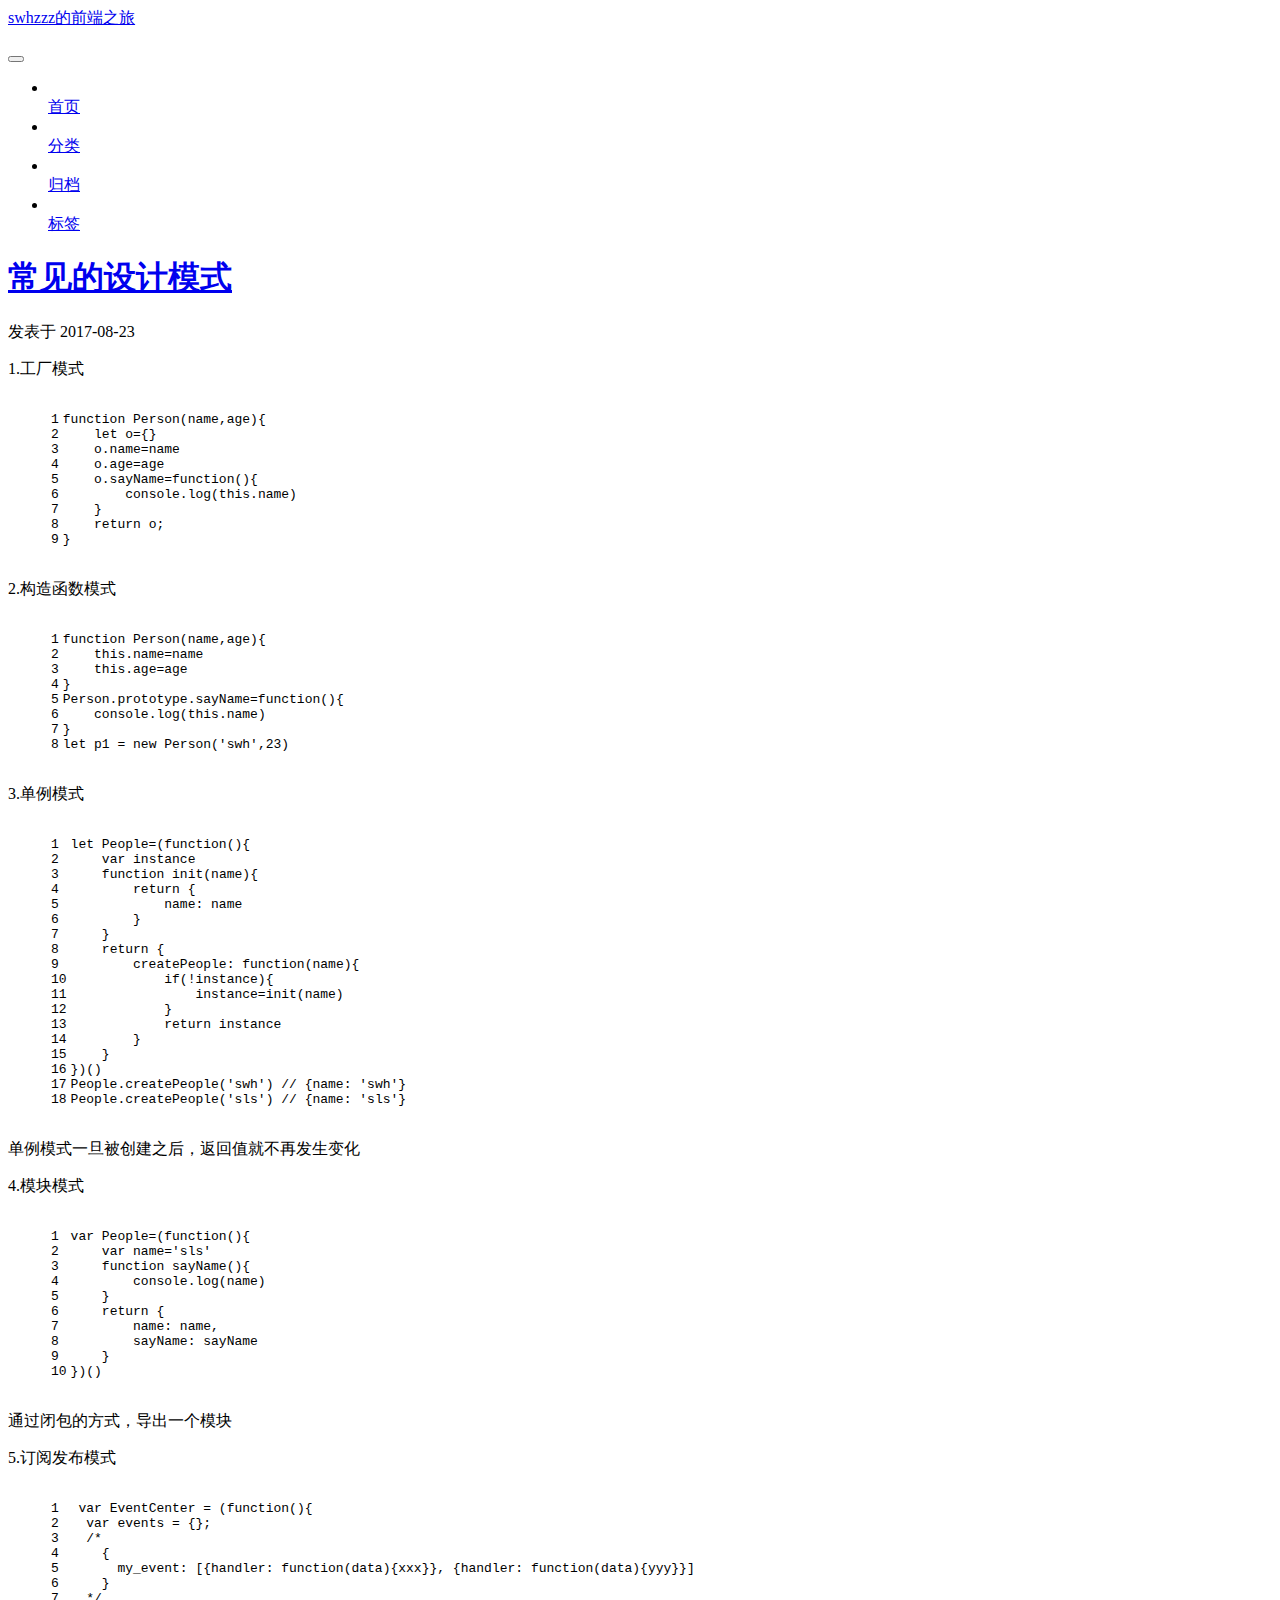
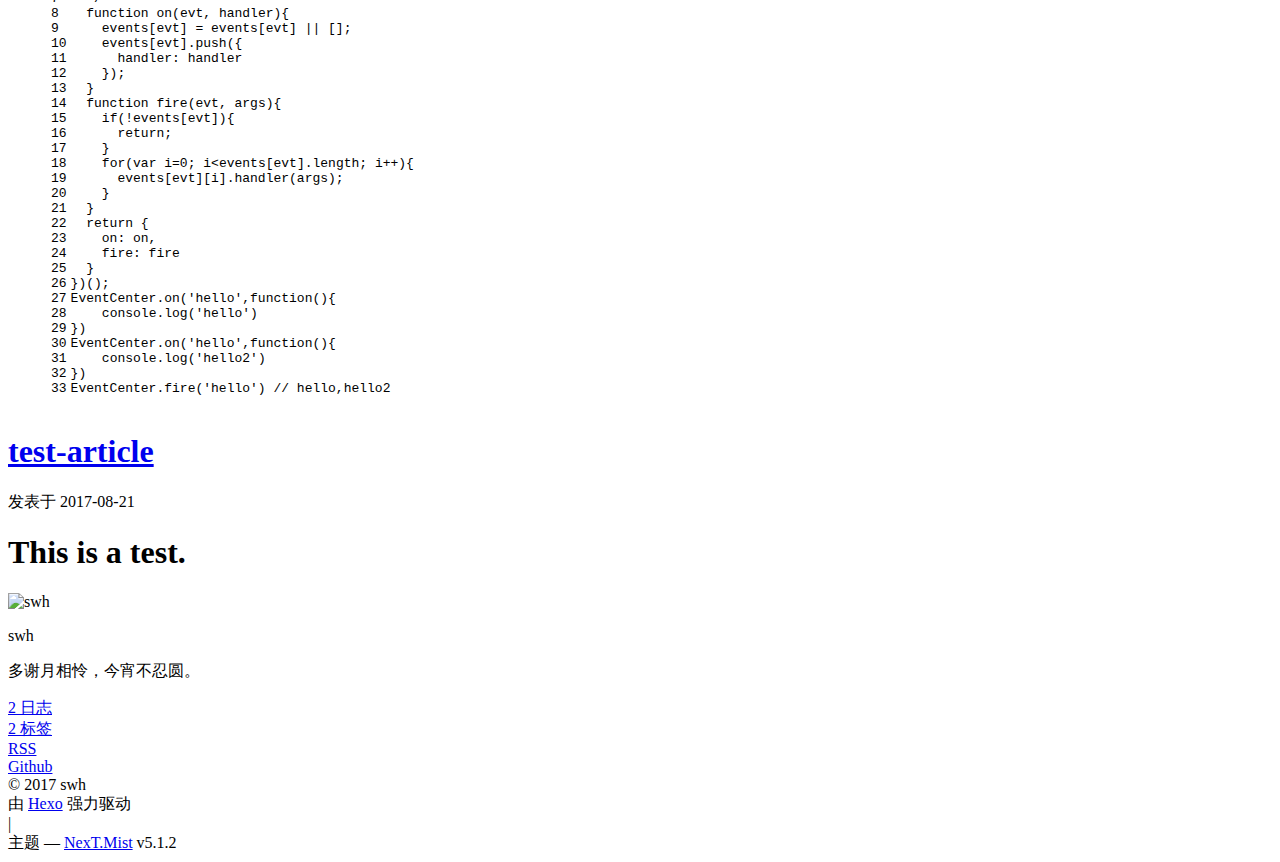
==== commit 01dbd5e5: "Site updated: 2017-08-24 10:22:04" ====
--- a/index.html
+++ b/index.html
@@ -362,7 +362,7 @@
 <figure class="highlight javascript"><table><tr><td class="gutter"><pre><div class="line">1</div><div class="line">2</div><div class="line">3</div><div class="line">4</div><div class="line">5</div><div class="line">6</div><div class="line">7</div><div class="line">8</div><div class="line">9</div><div class="line">10</div></pre></td><td class="code"><pre><div class="line"><span class="keyword">var</span> People=(<span class="function"><span class="keyword">function</span>(<span class="params"></span>)</span>&#123;</div><div class="line">    <span class="keyword">var</span> name=<span class="string">'sls'</span></div><div class="line">    <span class="function"><span class="keyword">function</span> <span class="title">sayName</span>(<span class="params"></span>)</span>&#123;</div><div class="line">        <span class="built_in">console</span>.log(name)</div><div class="line">    &#125;</div><div class="line">    <span class="keyword">return</span> &#123;</div><div class="line">        name: name,</div><div class="line">        sayName: sayName</div><div class="line">    &#125;</div><div class="line">&#125;)()</div></pre></td></tr></table></figure>
 <p>通过闭包的方式，导出一个模块</p>
 <p>5.订阅发布模式</p>
-<figure class="highlight javascript"><table><tr><td class="gutter"><pre><div class="line">1</div><div class="line">2</div><div class="line">3</div><div class="line">4</div><div class="line">5</div><div class="line">6</div><div class="line">7</div><div class="line">8</div><div class="line">9</div><div class="line">10</div><div class="line">11</div><div class="line">12</div><div class="line">13</div><div class="line">14</div><div class="line">15</div><div class="line">16</div><div class="line">17</div><div class="line">18</div><div class="line">19</div><div class="line">20</div><div class="line">21</div><div class="line">22</div><div class="line">23</div><div class="line">24</div><div class="line">25</div><div class="line">26</div></pre></td><td class="code"><pre><div class="line"> <span class="keyword">var</span> EventCenter = (<span class="function"><span class="keyword">function</span>(<span class="params"></span>)</span>&#123;</div><div class="line">  <span class="keyword">var</span> events = &#123;&#125;;</div><div class="line">  <span class="comment">/*</span></div><div class="line"><span class="comment">    &#123;</span></div><div class="line"><span class="comment">      my_event: [&#123;handler: function(data)&#123;xxx&#125;&#125;, &#123;handler: function(data)&#123;yyy&#125;&#125;]</span></div><div class="line"><span class="comment">    &#125;</span></div><div class="line"><span class="comment">  */</span></div><div class="line">  <span class="function"><span class="keyword">function</span> <span class="title">on</span>(<span class="params">evt, handler</span>)</span>&#123;</div><div class="line">    events[evt] = events[evt] || [];</div><div class="line">    events[evt].push(&#123;</div><div class="line">      handler: handler</div><div class="line">    &#125;);</div><div class="line">  &#125;</div><div class="line">  <span class="function"><span class="keyword">function</span> <span class="title">fire</span>(<span class="params">evt, args</span>)</span>&#123;</div><div class="line">    <span class="keyword">if</span>(!events[evt])&#123;</div><div class="line">      <span class="keyword">return</span>;</div><div class="line">    &#125;</div><div class="line">    <span class="keyword">for</span>(<span class="keyword">var</span> i=<span class="number">0</span>; i&lt;events[evt].length; i++)&#123;</div><div class="line">      events[evt][i].handler(args);</div><div class="line">    &#125;</div><div class="line">  &#125;</div><div class="line">  <span class="keyword">return</span> &#123;</div><div class="line">    on: on,</div><div class="line">    fire: fire</div><div class="line">  &#125;</div><div class="line">&#125;)();</div></pre></td></tr></table></figure>
+<figure class="highlight javascript"><table><tr><td class="gutter"><pre><div class="line">1</div><div class="line">2</div><div class="line">3</div><div class="line">4</div><div class="line">5</div><div class="line">6</div><div class="line">7</div><div class="line">8</div><div class="line">9</div><div class="line">10</div><div class="line">11</div><div class="line">12</div><div class="line">13</div><div class="line">14</div><div class="line">15</div><div class="line">16</div><div class="line">17</div><div class="line">18</div><div class="line">19</div><div class="line">20</div><div class="line">21</div><div class="line">22</div><div class="line">23</div><div class="line">24</div><div class="line">25</div><div class="line">26</div><div class="line">27</div><div class="line">28</div><div class="line">29</div><div class="line">30</div><div class="line">31</div><div class="line">32</div><div class="line">33</div></pre></td><td class="code"><pre><div class="line"> <span class="keyword">var</span> EventCenter = (<span class="function"><span class="keyword">function</span>(<span class="params"></span>)</span>&#123;</div><div class="line">  <span class="keyword">var</span> events = &#123;&#125;;</div><div class="line">  <span class="comment">/*</span></div><div class="line"><span class="comment">    &#123;</span></div><div class="line"><span class="comment">      my_event: [&#123;handler: function(data)&#123;xxx&#125;&#125;, &#123;handler: function(data)&#123;yyy&#125;&#125;]</span></div><div class="line"><span class="comment">    &#125;</span></div><div class="line"><span class="comment">  */</span></div><div class="line">  <span class="function"><span class="keyword">function</span> <span class="title">on</span>(<span class="params">evt, handler</span>)</span>&#123;</div><div class="line">    events[evt] = events[evt] || [];</div><div class="line">    events[evt].push(&#123;</div><div class="line">      handler: handler</div><div class="line">    &#125;);</div><div class="line">  &#125;</div><div class="line">  <span class="function"><span class="keyword">function</span> <span class="title">fire</span>(<span class="params">evt, args</span>)</span>&#123;</div><div class="line">    <span class="keyword">if</span>(!events[evt])&#123;</div><div class="line">      <span class="keyword">return</span>;</div><div class="line">    &#125;</div><div class="line">    <span class="keyword">for</span>(<span class="keyword">var</span> i=<span class="number">0</span>; i&lt;events[evt].length; i++)&#123;</div><div class="line">      events[evt][i].handler(args);</div><div class="line">    &#125;</div><div class="line">  &#125;</div><div class="line">  <span class="keyword">return</span> &#123;</div><div class="line">    on: on,</div><div class="line">    fire: fire</div><div class="line">  &#125;</div><div class="line">&#125;)();</div><div class="line">EventCenter.on(<span class="string">'hello'</span>,<span class="function"><span class="keyword">function</span>(<span class="params"></span>)</span>&#123;</div><div class="line">    <span class="built_in">console</span>.log(<span class="string">'hello'</span>)</div><div class="line">&#125;)</div><div class="line">EventCenter.on(<span class="string">'hello'</span>,<span class="function"><span class="keyword">function</span>(<span class="params"></span>)</span>&#123;</div><div class="line">    <span class="built_in">console</span>.log(<span class="string">'hello2'</span>)</div><div class="line">&#125;)</div><div class="line">EventCenter.fire(<span class="string">'hello'</span>) <span class="comment">// hello,hello2</span></div></pre></td></tr></table></figure>
           
         
       
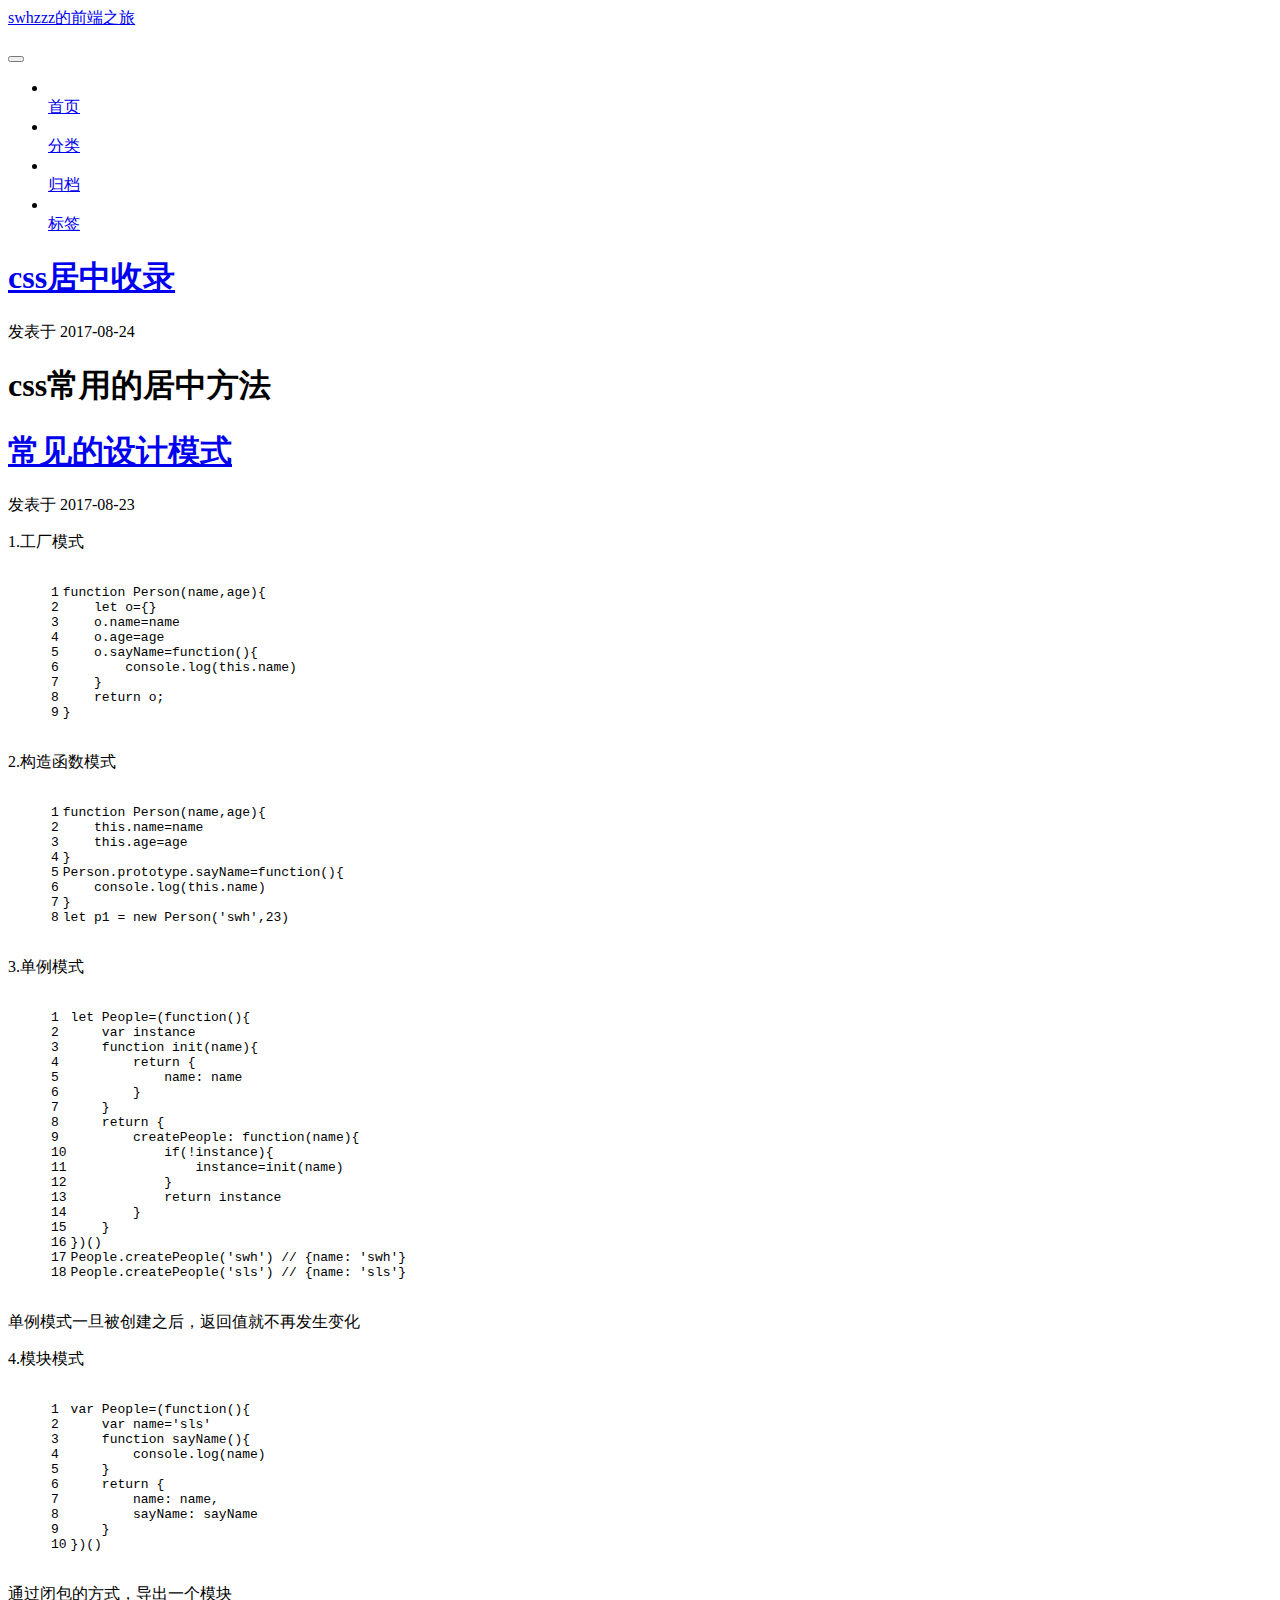
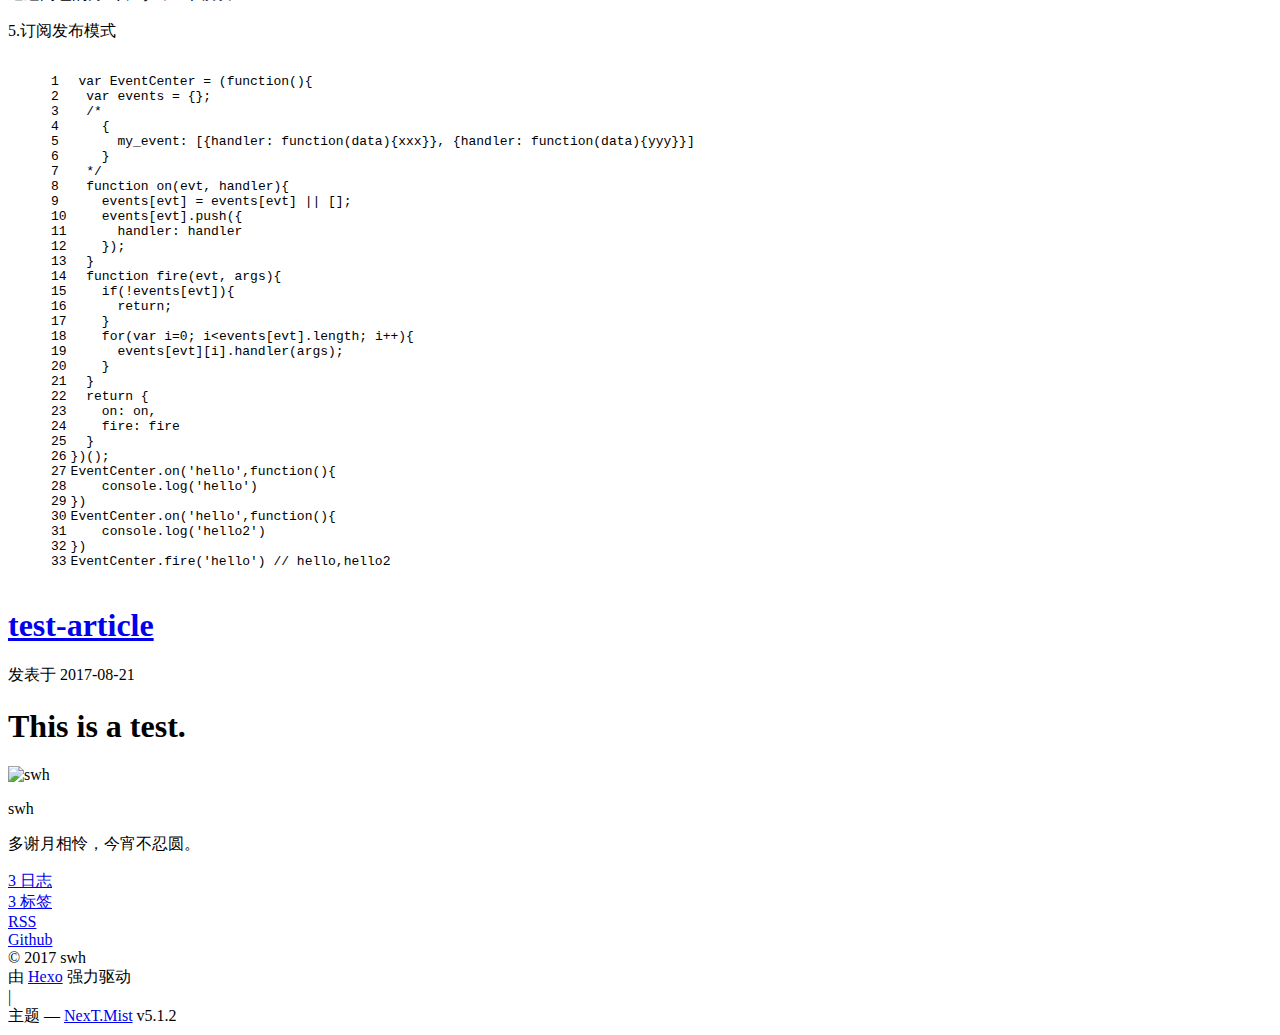
==== commit ed539e66: "Site updated: 2017-08-24 15:08:58" ====
--- a/index.html
+++ b/index.html
@@ -280,6 +280,125 @@
   
   
   <div class="post-block">
+    <link itemprop="mainEntityOfPage" href="https://swhzzz.github.io/hexo-blog/2017/08/24/css居中收录/">
+
+    <span hidden itemprop="author" itemscope itemtype="http://schema.org/Person">
+      <meta itemprop="name" content="swh">
+      <meta itemprop="description" content="">
+      <meta itemprop="image" content="http://p.kengdie.com/touxiang/1611/34/132115610.jpg">
+    </span>
+
+    <span hidden itemprop="publisher" itemscope itemtype="http://schema.org/Organization">
+      <meta itemprop="name" content="swhzzz的前端之旅">
+    </span>
+
+    
+      <header class="post-header">
+
+        
+        
+          <h1 class="post-title" itemprop="name headline">
+                
+                <a class="post-title-link" href="/hexo-blog/2017/08/24/css居中收录/" itemprop="url">css居中收录</a></h1>
+        
+
+        <div class="post-meta">
+          <span class="post-time">
+            
+              <span class="post-meta-item-icon">
+                <i class="fa fa-calendar-o"></i>
+              </span>
+              
+                <span class="post-meta-item-text">发表于</span>
+              
+              <time title="创建于" itemprop="dateCreated datePublished" datetime="2017-08-24T15:08:05+08:00">
+                2017-08-24
+              </time>
+            
+
+            
+
+            
+          </span>
+
+          
+
+          
+            
+          
+
+          
+          
+
+          
+
+          
+
+          
+
+        </div>
+      </header>
+    
+
+    
+    
+    
+    <div class="post-body" itemprop="articleBody">
+
+      
+      
+
+      
+        
+          
+            <h1 id="css常用的居中方法"><a href="#css常用的居中方法" class="headerlink" title="css常用的居中方法"></a>css常用的居中方法</h1>
+          
+        
+      
+    </div>
+    
+    
+    
+
+    
+
+    
+
+    
+
+    <footer class="post-footer">
+      
+
+      
+
+      
+
+      
+      
+        <div class="post-eof"></div>
+      
+    </footer>
+  </div>
+  
+  
+  
+  </article>
+
+
+    
+      
+
+  
+
+  
+  
+  
+
+  <article class="post post-type-normal" itemscope itemtype="http://schema.org/Article">
+  
+  
+  
+  <div class="post-block">
     <link itemprop="mainEntityOfPage" href="https://swhzzz.github.io/hexo-blog/2017/08/23/设计模式/">
 
     <span hidden itemprop="author" itemscope itemtype="http://schema.org/Person">
@@ -562,7 +681,7 @@
           
             <div class="site-state-item site-state-posts">
               <a href="/hexo-blog/archives">
-                <span class="site-state-item-count">2</span>
+                <span class="site-state-item-count">3</span>
                 <span class="site-state-item-name">日志</span>
               </a>
             </div>
@@ -575,7 +694,7 @@
             
             <div class="site-state-item site-state-tags">
               <a href="/hexo-blog/tags/index.html">
-                <span class="site-state-item-count">2</span>
+                <span class="site-state-item-count">3</span>
                 <span class="site-state-item-name">标签</span>
               </a>
             </div>
